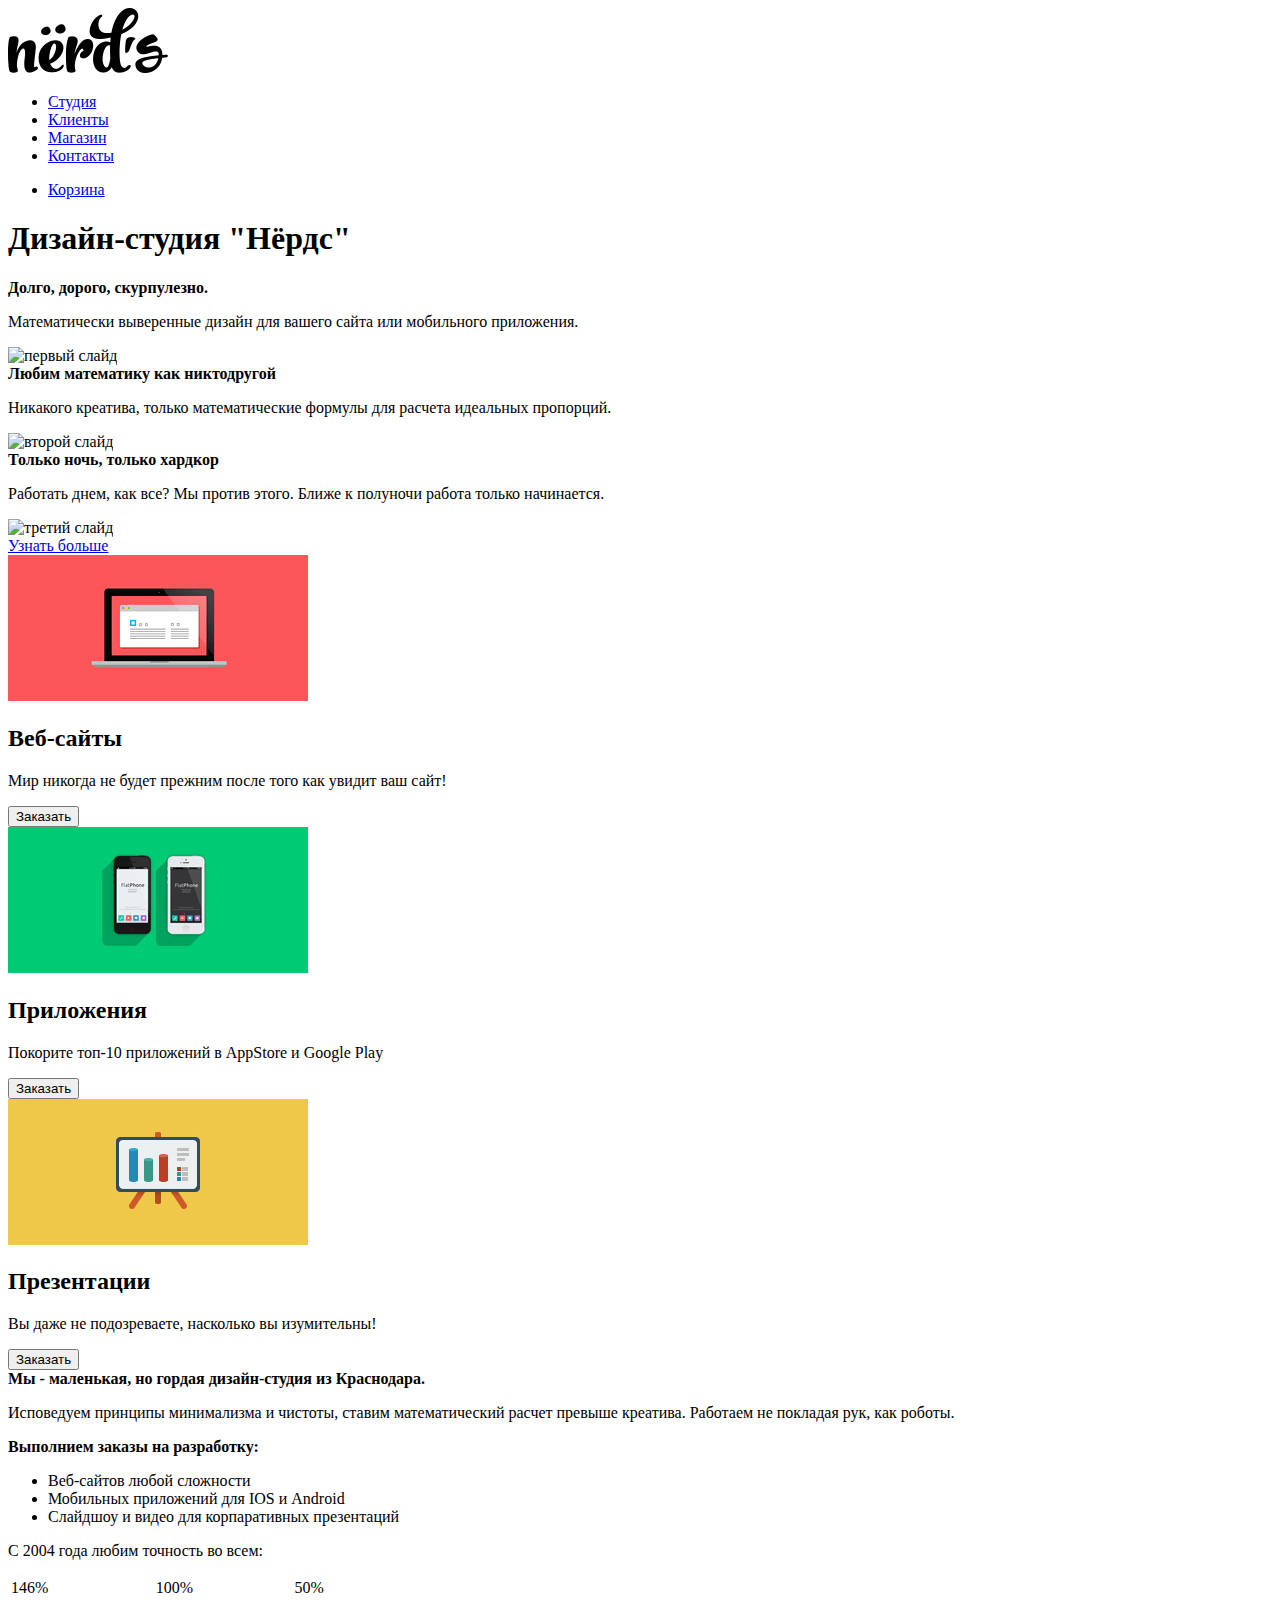
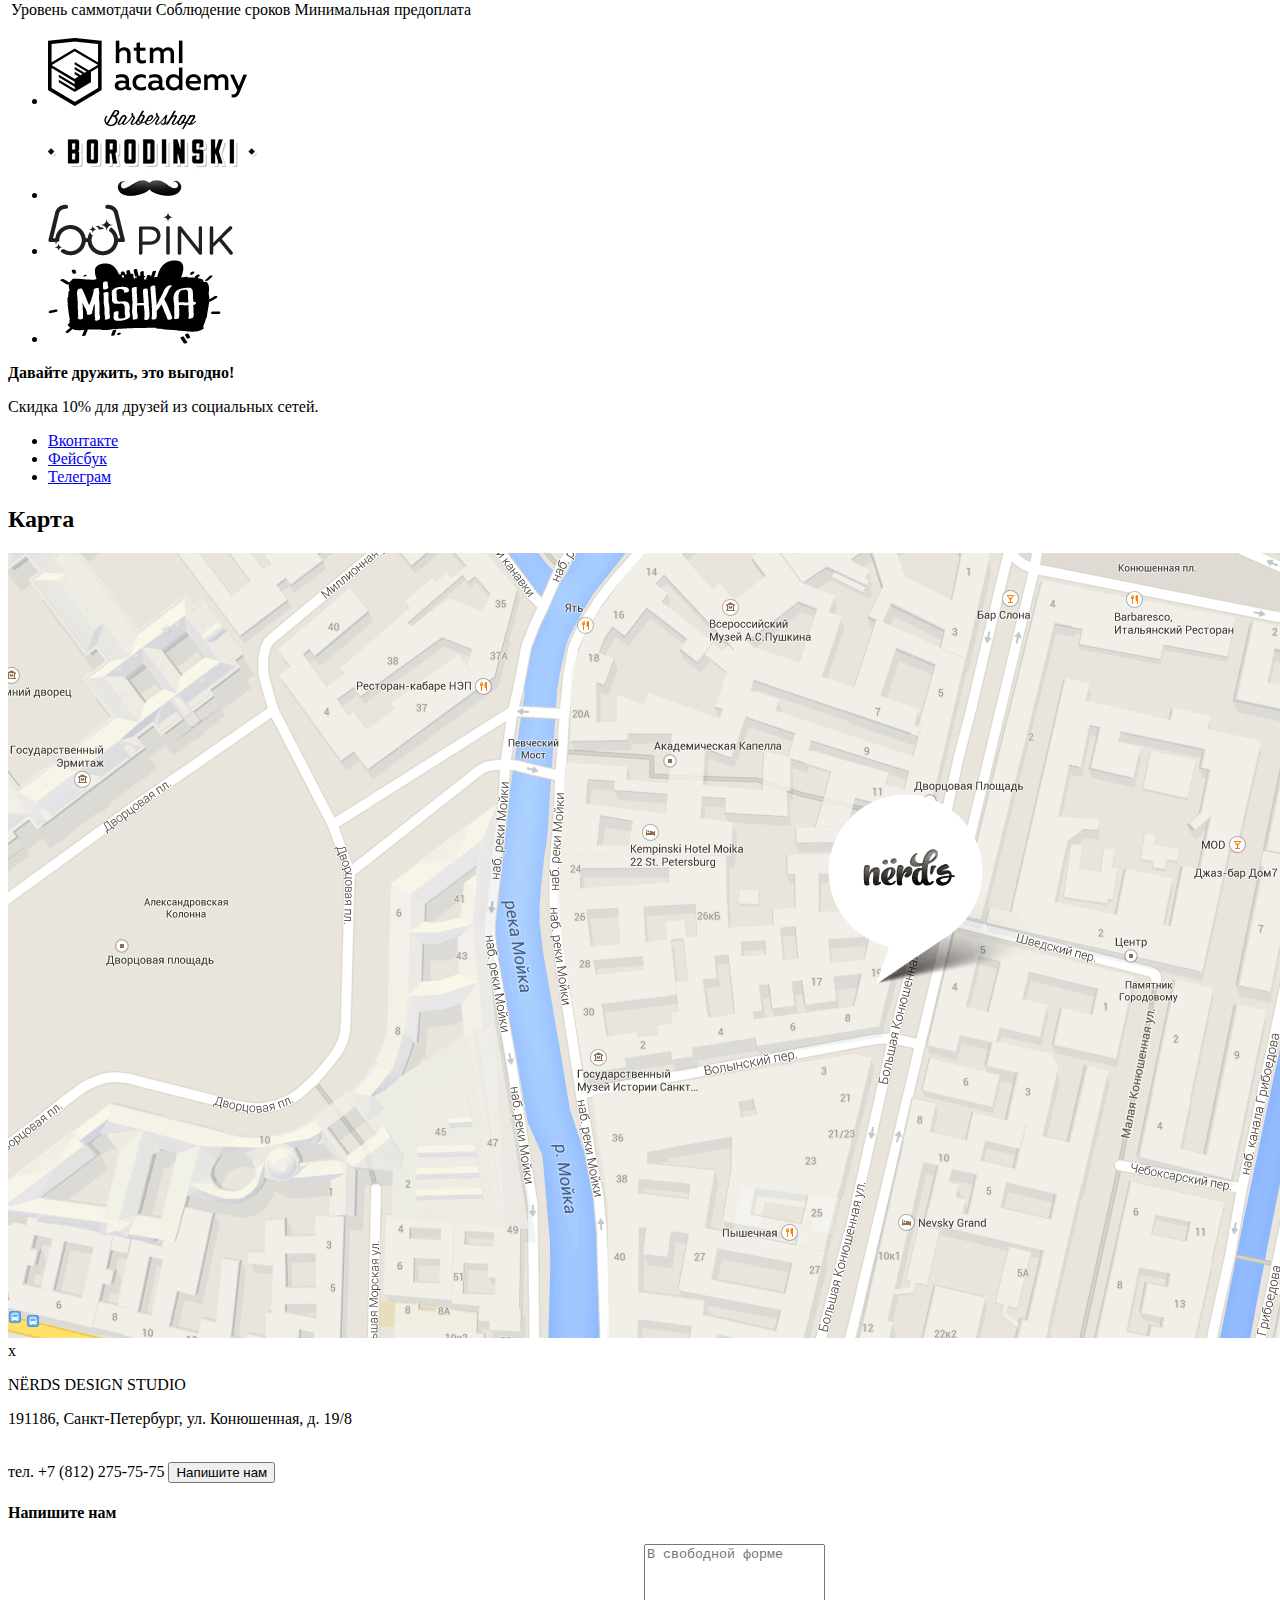
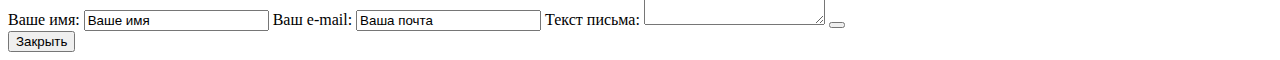
==== index.html @ d20958d5 "вставляю кнопки и формы" ====
<!DOCTYPE html>
<html lang="ru">
  <head>
    <meta charset="utf-8">
    <title>HTML Academy: Нёрдс</title>
    <!--<link rel="stylesheet" href="style.css">-->
  </head>
  <body>
<header class="main-header">
    <nav class="main-navigation">
        <a class="main-header-logo">
          <img src="img\img-logo.png" alt="Логотип студии" width="160" height="65">
        </a>
        <ul class="site-navigation">
            <li> <a href="studio.html"> Студия </a> </li>
            <li> <a href="clients.html"> Клиенты </a> </li>
            <li> <a href="shop.html"> Магазин </a> </li>
            <li> <a href="contacts.html"> Контакты </a> </li>
        </ul>
        <ul class ="user-navigation">
            <li class="bascket">
                <a class="bascket" href="bascket.html">Корзина</a>
            </li>
        </ul>
    </nav>
          </header>
<main class="container">
    <h1 class="visually-hidden">Дизайн-студия "Нёрдс"</h1>
    <section class="head-animation">
        <div class="advantages">
            <b class="main-text"> Долго, дорого, скурпулезно.</b>
            <p>Математически выверенные дизайн для вашего сайта или мобильного приложения.</p>
            <img src="picture-layer1" alt="первый слайд">
         </div>
        <div class="advantages">
            <b class="main-text">Любим математику как никтодругой</b>
            <p>Никакого креатива, только математические формулы для расчета идеальных пропорций.</p>
            <img src="picture-layer2" alt="второй слайд">
         </div>
        <div class="advantages">
            <b class="main-text">Только ночь, только хардкор</b>
            <p>Работать днем, как все? Мы против этого. Ближе к полуночи работа только начинается.</p>
            <img src="picture-layer3" alt="третий слайд">
         </div>
        <a class="btn" href="more.html">Узнать больше</a>
    </section>
       <section class="services">
           <article class="site">
               <img src="img\site-logo.png" alt="Веб-сайты" width="300" height="146">
               <h2 class="services-text">Веб-сайты</h2>
               <p>Мир никогда не будет прежним после того как увидит ваш сайт!</p>
               <button type="button">Заказать</button>
           </article>
           <article class="apps">
               <img src="img\apps-logo.png" alt="Приложения" width="300" height="146">
               <h2 class="services-text">Приложения</h2>
               <p>Покорите топ-10 приложений в AppStore и Google Play</p>
               <button type="button">Заказать</button>
           </article>
           <article class="presentations">
               <img src="img\presentations-logo.png" alt="Презентации" width="300" height="146">
               <h2 class="services-text">Презентации</h2>
               <p>Вы даже не подозреваете, насколько вы изумительны!</p>
               <button type="button">Заказать</button>
           </article>
       </section>
          <article class="about-us">
                <section class="description">
                    <b class="slogan">Мы - маленькая, но гордая дизайн-студия из Краснодара.</b>
                    <p>Исповедуем принципы минимализма и чистоты, ставим математический расчет превыше креатива. Работаем не покладая рук, как роботы.</p>
                    <b class="scope">Выполнием заказы на разработку:</b>
                    <ul class="our-scope">
                        <li class="scope-list">Веб-сайтов любой сложности</li>
                        <li class="scope-list">Мобильных приложений для IOS и Android</li>
                        <li class="scope-list">Слайдшоу и видео для корпаративных презентаций</li>
                    </ul>
                </section>
                <section class="statistics">
                    <p class="scope">С 2004 года любим точность во всем:</p> 
                        <table class="our-results">
                            <tr>
                                <td>146<span class="sup">%</span></td>
                                <td>100<span class="sup">%</span></td>
                                <td>50<span class="sup">%</span></td>
                            </tr>
                            <tr>
                                <td>Уровень саммотдачи</td>
                                <td>Соблюдение сроков</td>
                                <td>Минимальная предоплата</td>
                            </tr>
                        </table>
                </section>
          </article>
    <div class="examples">
        <ul class="ground-navigation">
            <li><a> <img src="img\logo-1-min.png" alt="HTML академия" width="199" height="68"> </a></li>
            <li><a> <img src="img\logo-2-min.png" alt="Барбершоп" width="209" height="90"> </a></li>
            <li><a> <img src="img\logo-3-min.png" alt="Пинк" width="185" height="52"> </a></li>
            <li><a> <img src="img\logo-4-min.png" alt="Мишка" width="173" height="84"> </a></li>
        </ul>
    </div>
    
</main>
<footer class="main-footer">
    <b class="footer-text">Давайте дружить, это выгодно!</b>
    <p>Скидка 10% для друзей из социальных сетей.</p>
    <div class="footer-social">
        <ul>
            <li><a class="social-buttom" href="#">Вконтакте</a></li>
            <li><a class="social-buttom" href="#"> Фейсбук</a></li>
            <li><a class="social-buttom" href="#"> Телеграм</a></li>
        </ul>
    </div>
    <section class="map">
        <h2 class="visual-hidden">Карта</h2>
        <img src="img\map1.png" alt="карта" width="1440" height="785">
        <span class="map-close">x</span>
    </section>
    <section class="write-us">
        <p class="write-us-head"> NЁRDS DESIGN STUDIO</p>
        <p>191186, Санкт-Петербург,
            ул. Конюшенная, д. 19/8</p>
        <br>
        тел. +7 (812) 275-75-75
        <button class="button" type="button" tabindex="0">Напишите нам</button>
    </section>
</footer>
      <section class="write-us-form"> 
             <h4>Напишите нам</h4>
            <form class="write-form" action="https://https://echo.htmlacademy.ru" method="post">
                <label for="write-form-name">Ваше имя:</label>
                <input type="text" name="name" id="write-form-name" value="Ваше имя" placeholder="Имя Фамилия" required>
                <label for="write-form-email">Ваш e-mail:</label>
                <input type="e-mail" name="email" id="write-form-email" value="Ваша почта" method="post" placeholder="email@example.com" required>
                <label for="write-form-letter">Текст письма:</label>
                <textarea id="write-form-letter" name="letter" rows="5" placeholder="В свободной форме"></textarea>
                <button type="submit" value="Отправить" tabindex="0"></button>
            </form>
             <button class="write-form-close" type="button" tabindex="0">Закрыть</button>
        </section>
  </body>
</html>
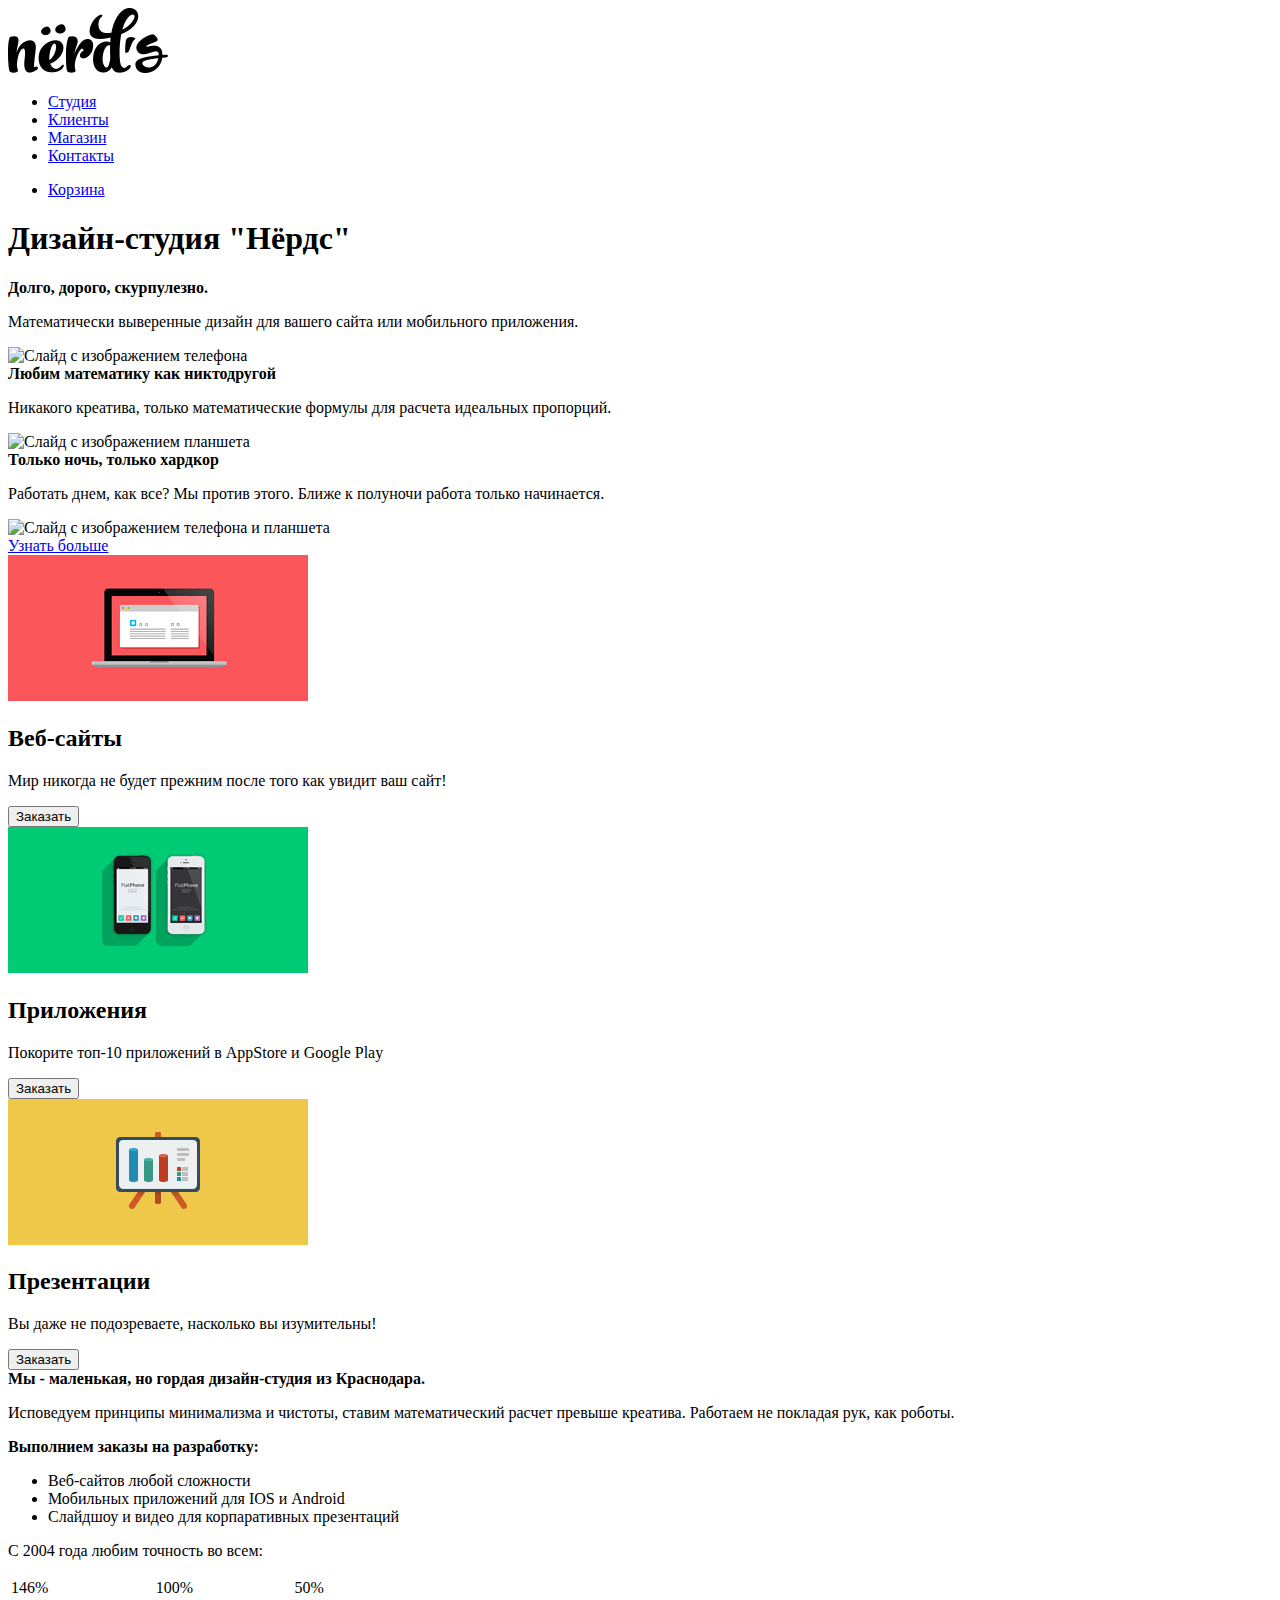
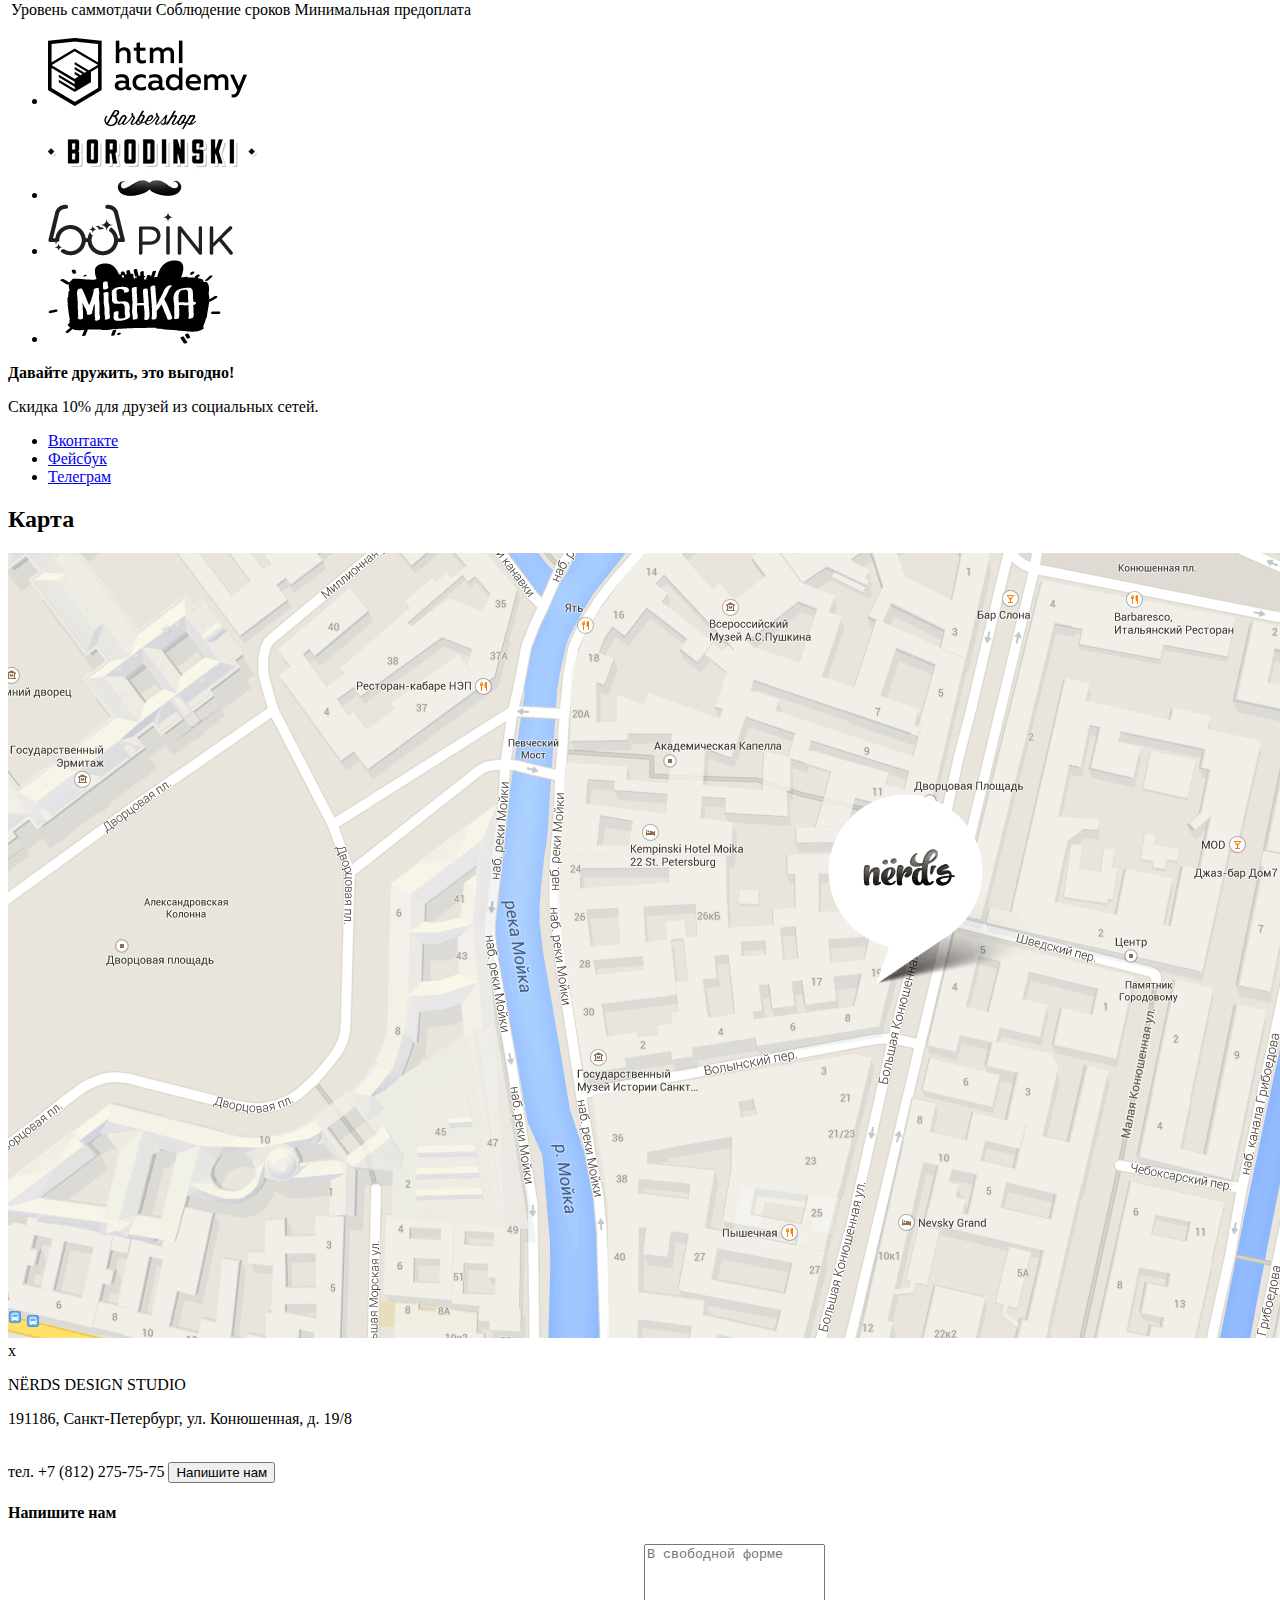
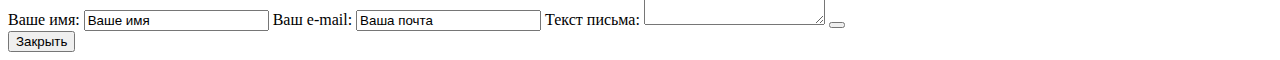
==== commit c051131c: "исправляю описание" ====
--- a/index.html
+++ b/index.html
@@ -19,7 +19,7 @@
         </ul>
         <ul class ="user-navigation">
             <li class="bascket">
-                <a class="bascket" href="bascket.html">Корзина</a>
+                <a class="bascket" href="#">Корзина</a>
             </li>
         </ul>
     </nav>
@@ -30,17 +30,17 @@
         <div class="advantages">
             <b class="main-text"> Долго, дорого, скурпулезно.</b>
             <p>Математически выверенные дизайн для вашего сайта или мобильного приложения.</p>
-            <img src="picture-layer1" alt="первый слайд">
+            <img src="picture-layer1" alt="Слайд с изображением телефона">
          </div>
         <div class="advantages">
             <b class="main-text">Любим математику как никтодругой</b>
             <p>Никакого креатива, только математические формулы для расчета идеальных пропорций.</p>
-            <img src="picture-layer2" alt="второй слайд">
+            <img src="picture-layer2" alt="Слайд с изображением планшета">
          </div>
         <div class="advantages">
             <b class="main-text">Только ночь, только хардкор</b>
             <p>Работать днем, как все? Мы против этого. Ближе к полуночи работа только начинается.</p>
-            <img src="picture-layer3" alt="третий слайд">
+            <img src="picture-layer3" alt="Слайд с изображением телефона и планшета">
          </div>
         <a class="btn" href="more.html">Узнать больше</a>
     </section>
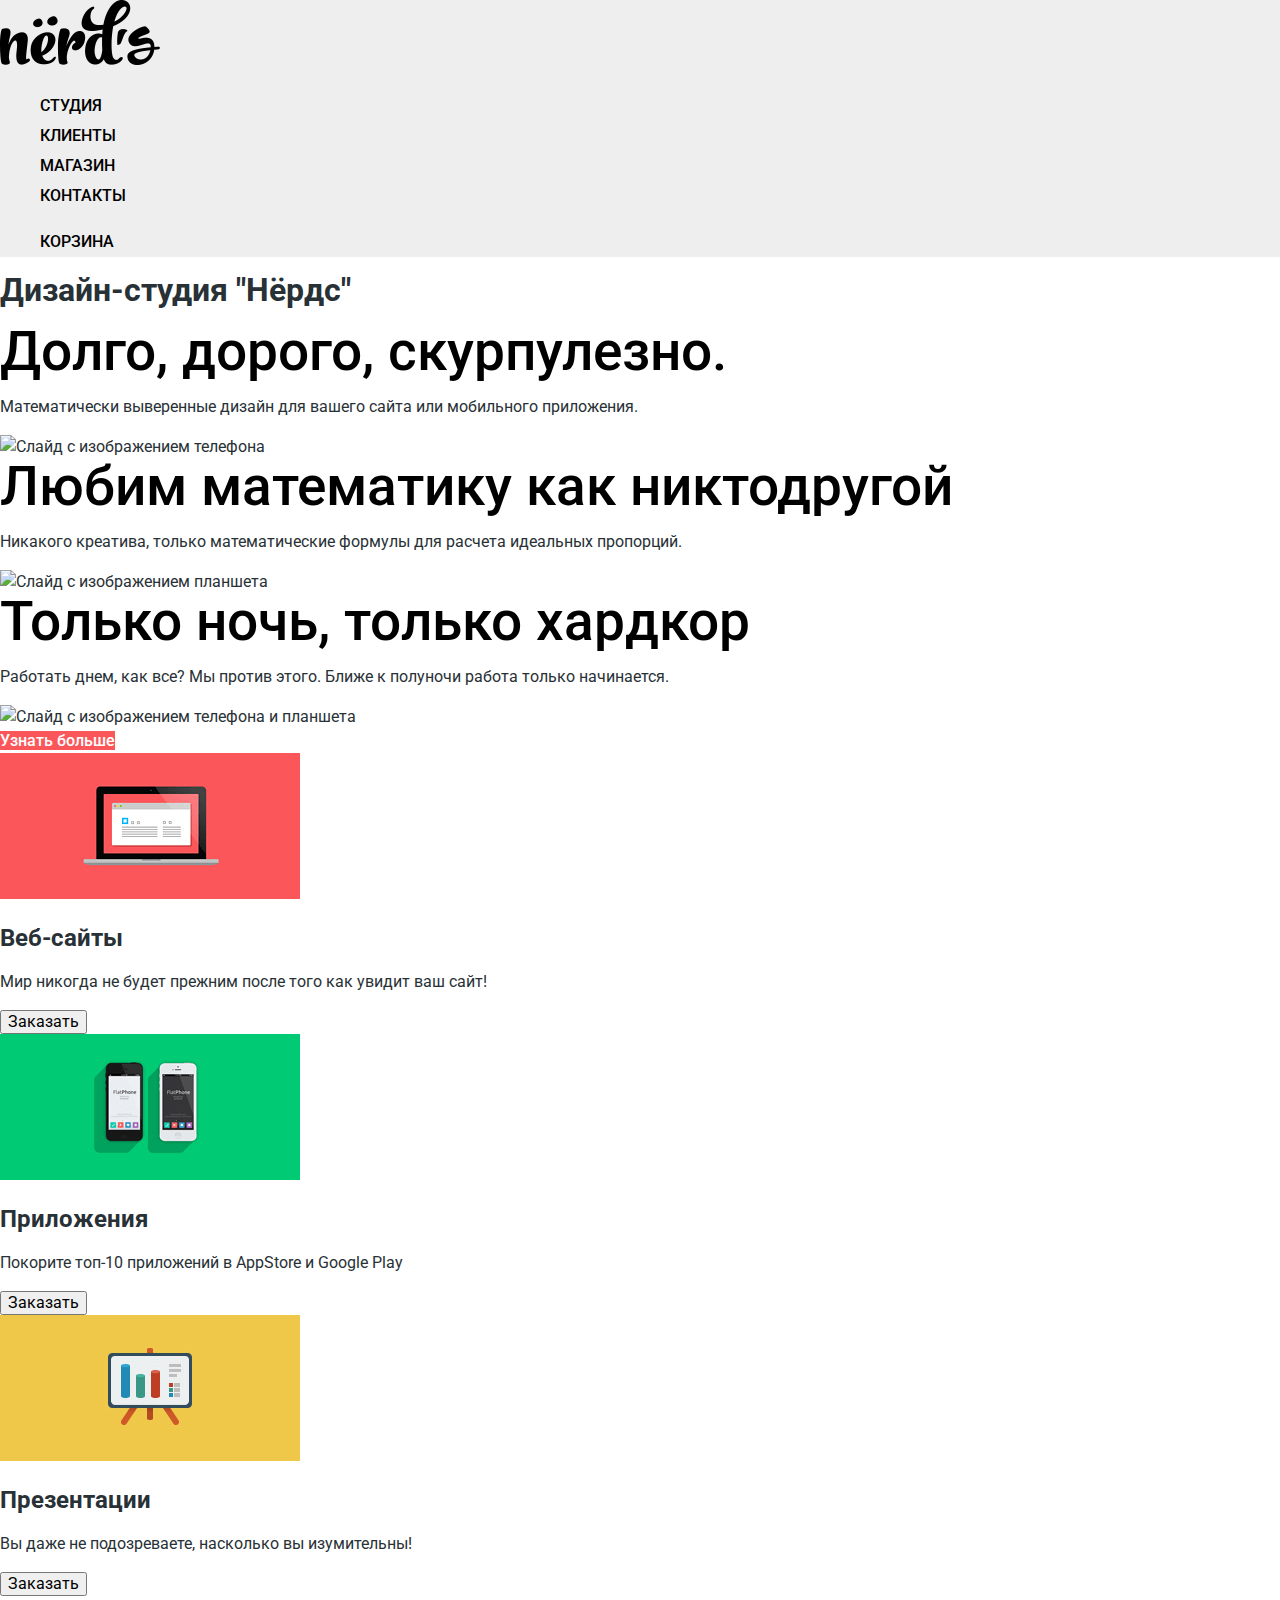
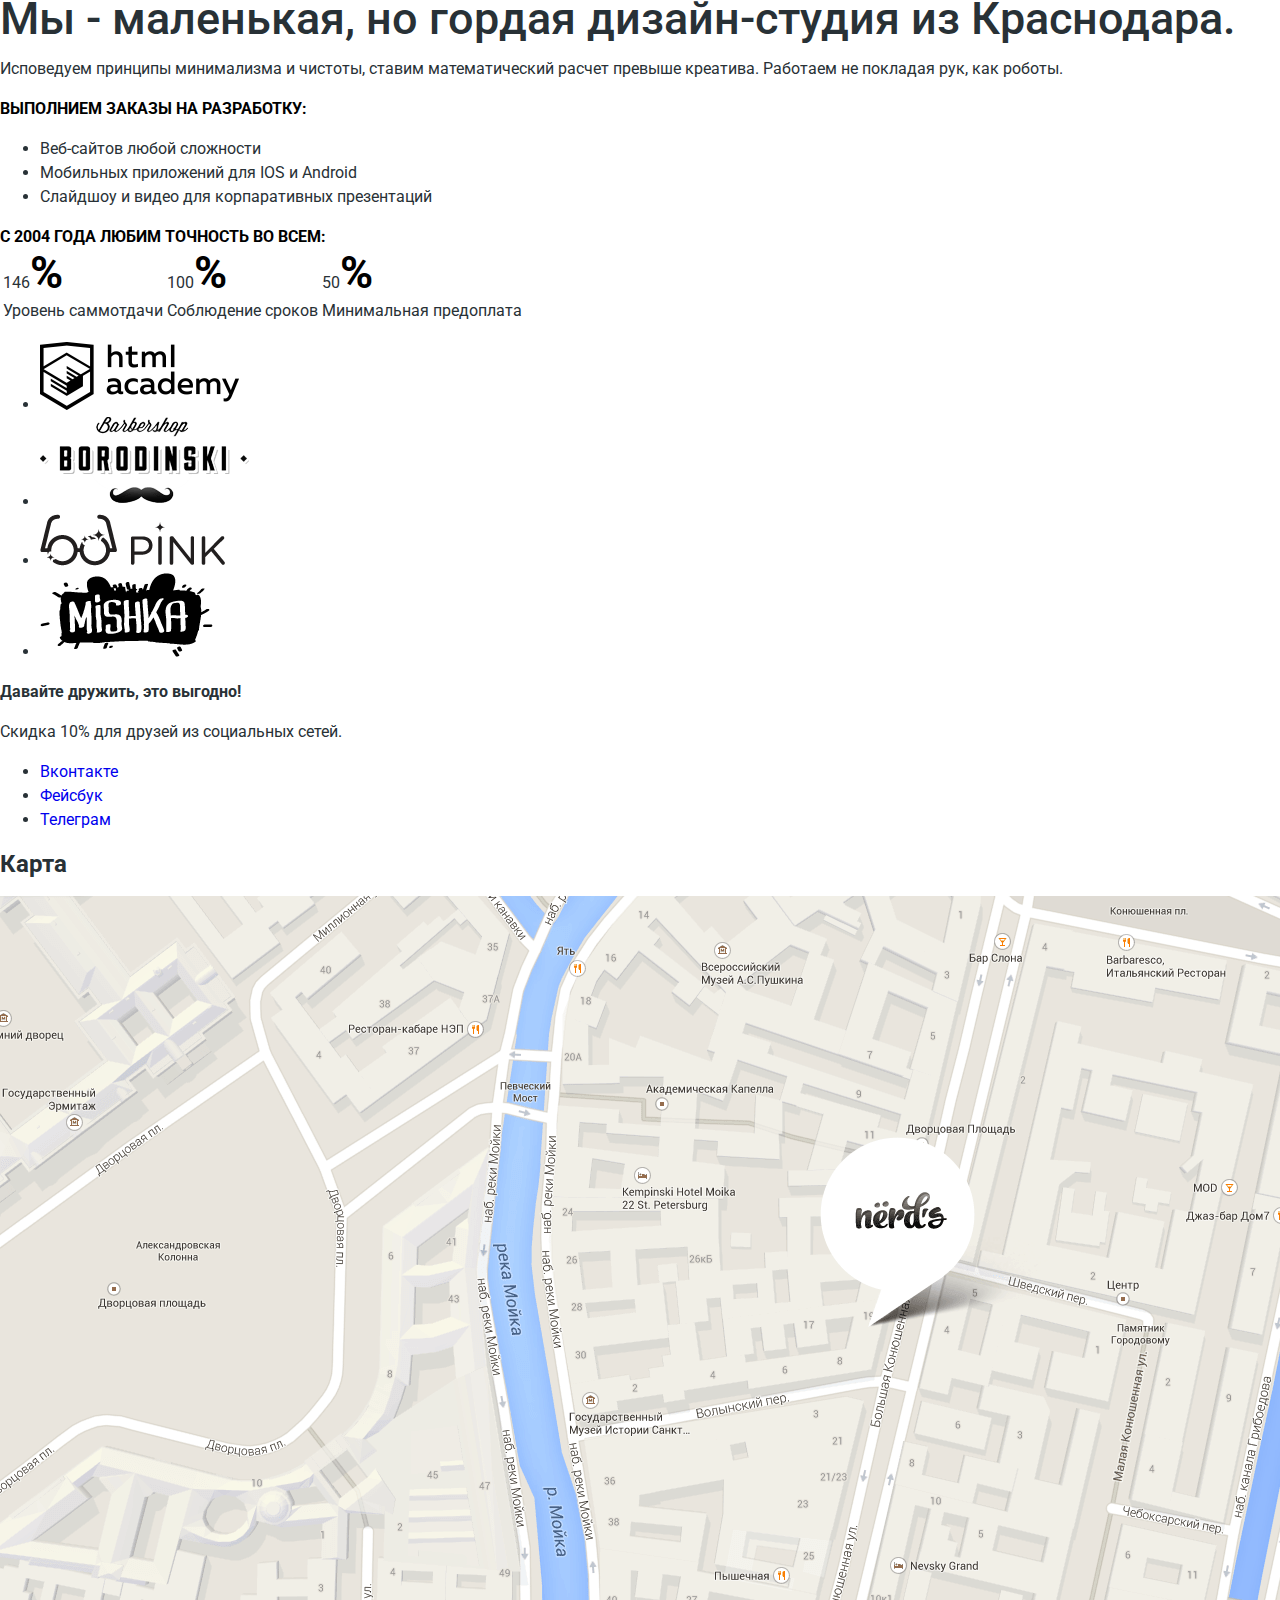
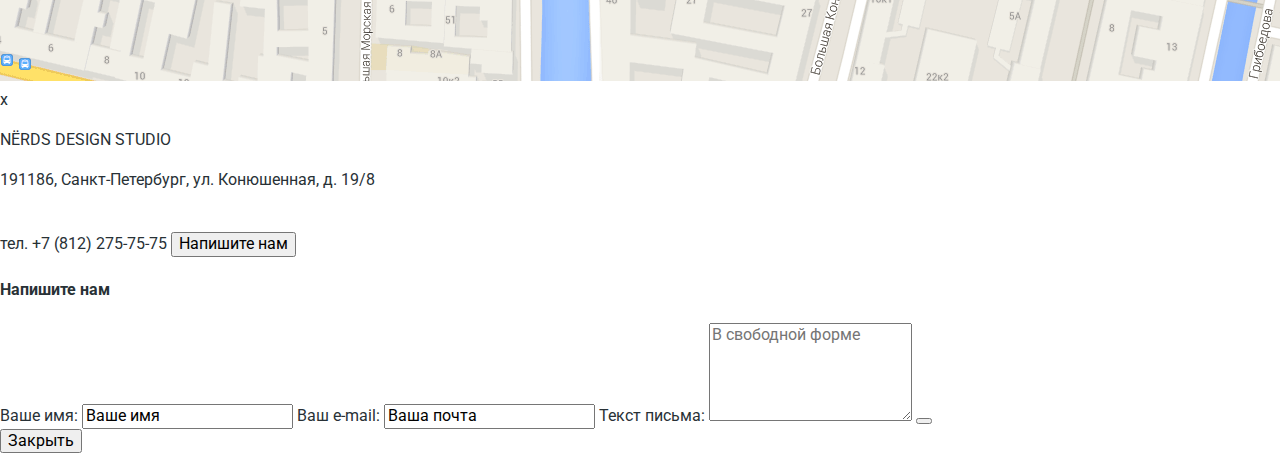
==== commit 40f24a24: "текст сервисов" ====
--- a/index.html
+++ b/index.html
@@ -3,7 +3,9 @@
   <head>
     <meta charset="utf-8">
     <title>HTML Academy: Нёрдс</title>
-    <!--<link rel="stylesheet" href="style.css">-->
+       <link href="https://fonts.googleapis.com/css?family=Roboto&amp;subset=cyrillic" rel="stylesheet"> 
+       <link rel="stylesheet" href="css/normalize.css">
+       <link rel="stylesheet" href="css/style.css">
   </head>
   <body>
 <header class="main-header">
@@ -12,10 +14,10 @@
           <img src="img\img-logo.png" alt="Логотип студии" width="160" height="65">
         </a>
         <ul class="site-navigation">
-            <li> <a href="studio.html"> Студия </a> </li>
-            <li> <a href="clients.html"> Клиенты </a> </li>
-            <li> <a href="shop.html"> Магазин </a> </li>
-            <li> <a href="contacts.html"> Контакты </a> </li>
+            <li> <a href="#"> Студия </a> </li>
+            <li> <a href="#"> Клиенты </a> </li>
+            <li> <a href="#"> Магазин </a> </li>
+            <li> <a href="#"> Контакты </a> </li>
         </ul>
         <ul class ="user-navigation">
             <li class="bascket">
@@ -42,7 +44,7 @@
             <p>Работать днем, как все? Мы против этого. Ближе к полуночи работа только начинается.</p>
             <img src="picture-layer3" alt="Слайд с изображением телефона и планшета">
          </div>
-        <a class="btn" href="more.html">Узнать больше</a>
+        <a class="btn" href="#">Узнать больше</a>
     </section>
        <section class="services">
            <article class="site">
@@ -84,9 +86,9 @@
                                 <td>50<span class="sup">%</span></td>
                             </tr>
                             <tr>
-                                <td>Уровень саммотдачи</td>
-                                <td>Соблюдение сроков</td>
-                                <td>Минимальная предоплата</td>
+                                <td class="sup-text">Уровень саммотдачи</td>
+                                <td class="sup-text">Соблюдение сроков</td>
+                                <td class="sup-text">Минимальная предоплата</td>
                             </tr>
                         </table>
                 </section>
@@ -112,7 +114,7 @@
         </ul>
     </div>
     <section class="map">
-        <h2 class="visual-hidden">Карта</h2>
+        <h2 class="visually-hidden">Карта</h2>
         <img src="img\map1.png" alt="карта" width="1440" height="785">
         <span class="map-close">x</span>
     </section>
--- a/css/style.css
+++ b/css/style.css
@@ -0,0 +1,85 @@
+body {
+    margin: 0;
+    padding: 0;
+    font-family: "Roboto", sans-serif;
+    font-size: 16px;
+    line-height: 24px;
+    font-weight: 400;
+    color: #283136;
+    background-color: #ffffff;
+}
+a {
+    text-decoration: none;
+}
+.main-navigation {
+    line-height: 30px;
+    font-weight: 500;
+    color: #000000;
+    background-color: #eeeeee;
+    text-transform: uppercase;
+}
+.site-navigation,
+.user-navigation {
+    list-style: none;
+}
+.site-navigation a,
+.user-navigation a {
+     color: #000000;  
+}
+.main-header-logo a:hover{
+    opacity: 0.8;
+}
+.main-header-logo a:focus{
+    opacity: 0.3;
+}
+.site-navigation a:hover,
+.user-navigation a:hover{
+   color: #fb565a;
+}
+.site-navigation a:focus,
+.user-navigation a:focus{
+   opacity: 0.3;
+}
+.main-text{
+    color: #000000;
+    font-size: 55px;
+    font-weight: 500;
+    line-height: 55px;
+}
+
+.btn{
+    background-color: #fb565a;
+    color: #ffffff;
+    font-size: 16px;
+    font-weight: 500;
+    line-height: 18px;
+}
+/*.bt a:hover{
+    background-color: #e74246;
+}
+.bt a:focus{
+    box-shadow: inset 0 3px 0 rgba(0, 1, 1, 0.1);
+    background-color: #d7373b;
+    opacity: 0.3;*/
+}
+.services-text{
+    font-weight: 700;
+    line-height: 30px;
+    text-transform: uppercase;
+}
+.slogan{
+    font-size: 45px;
+    font-weight: 500;
+    line-height: 45px;
+}
+.scope{
+    color: #000000;
+    font-weight: 700;
+    text-transform: uppercase;
+}
+.sup{
+    color: #000000;
+    font-size: 45px;
+    font-weight: 700;
+    line-height: 10.06px;
+}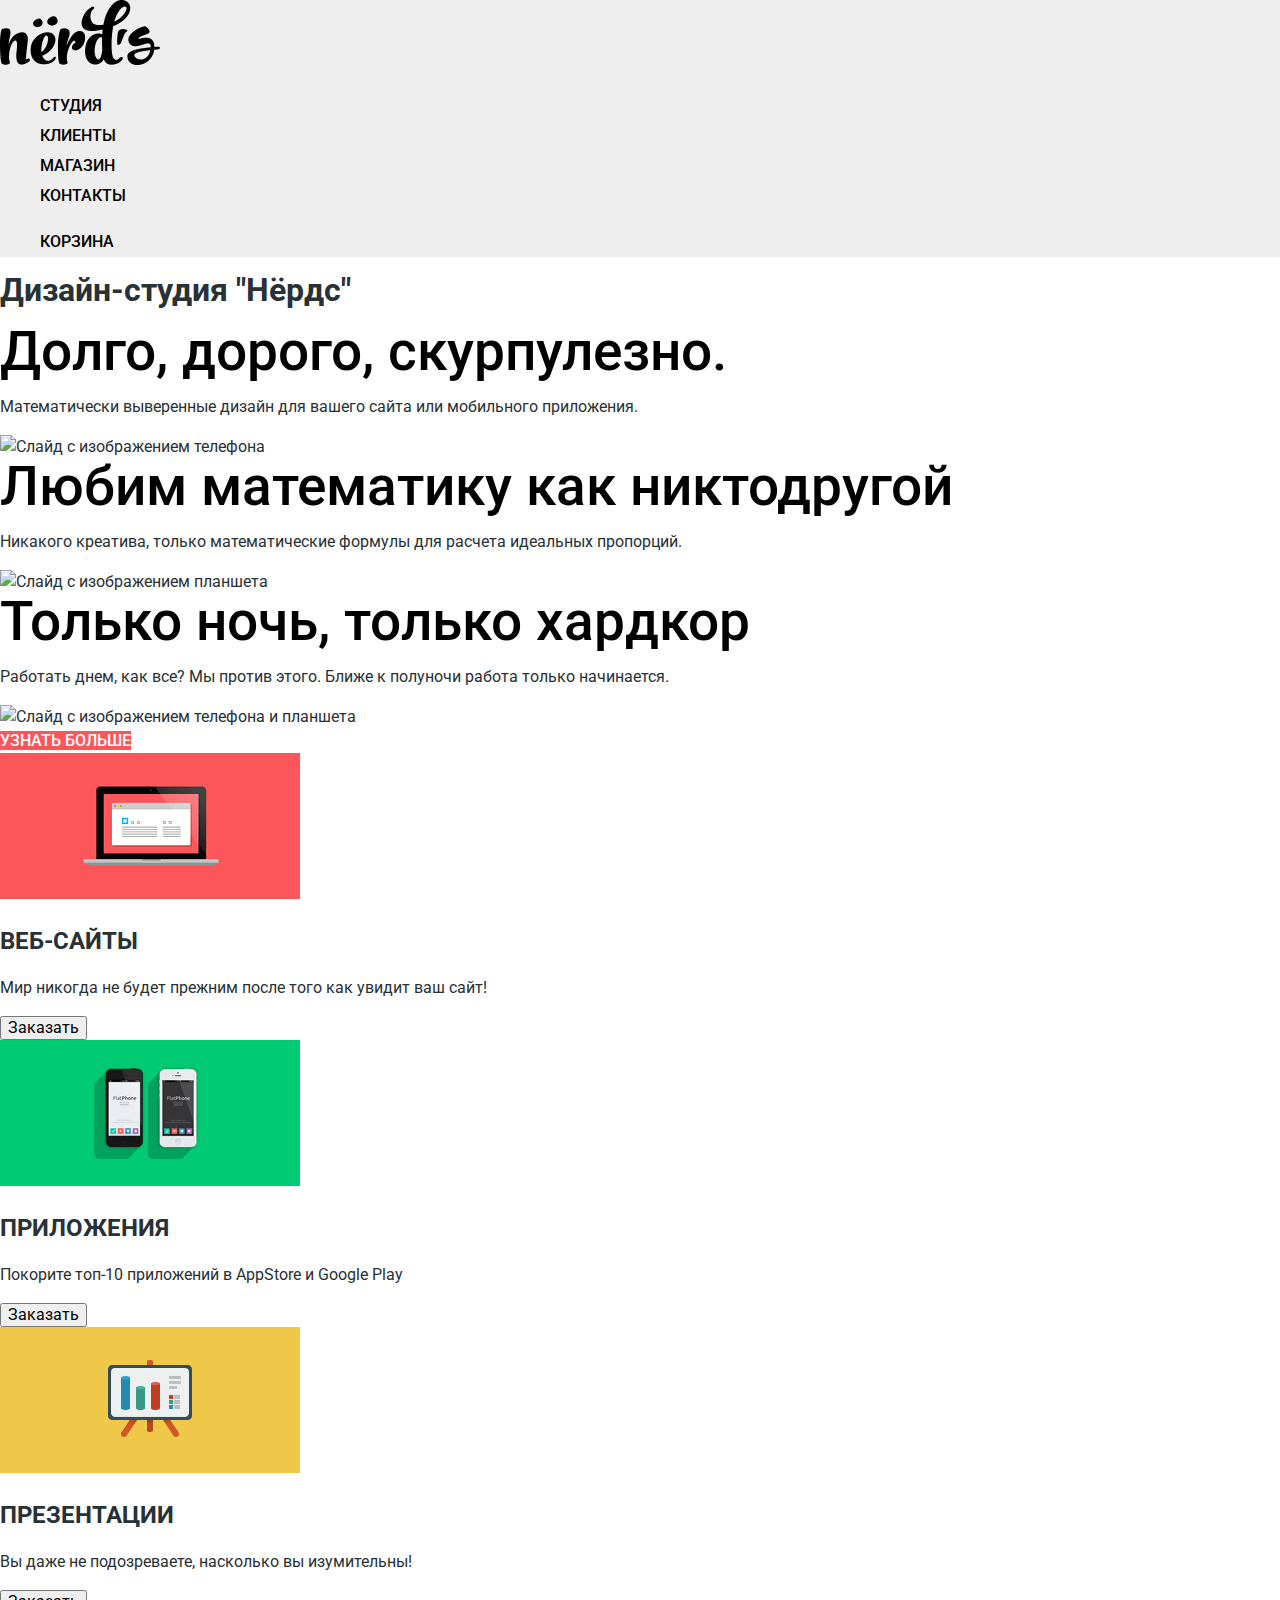
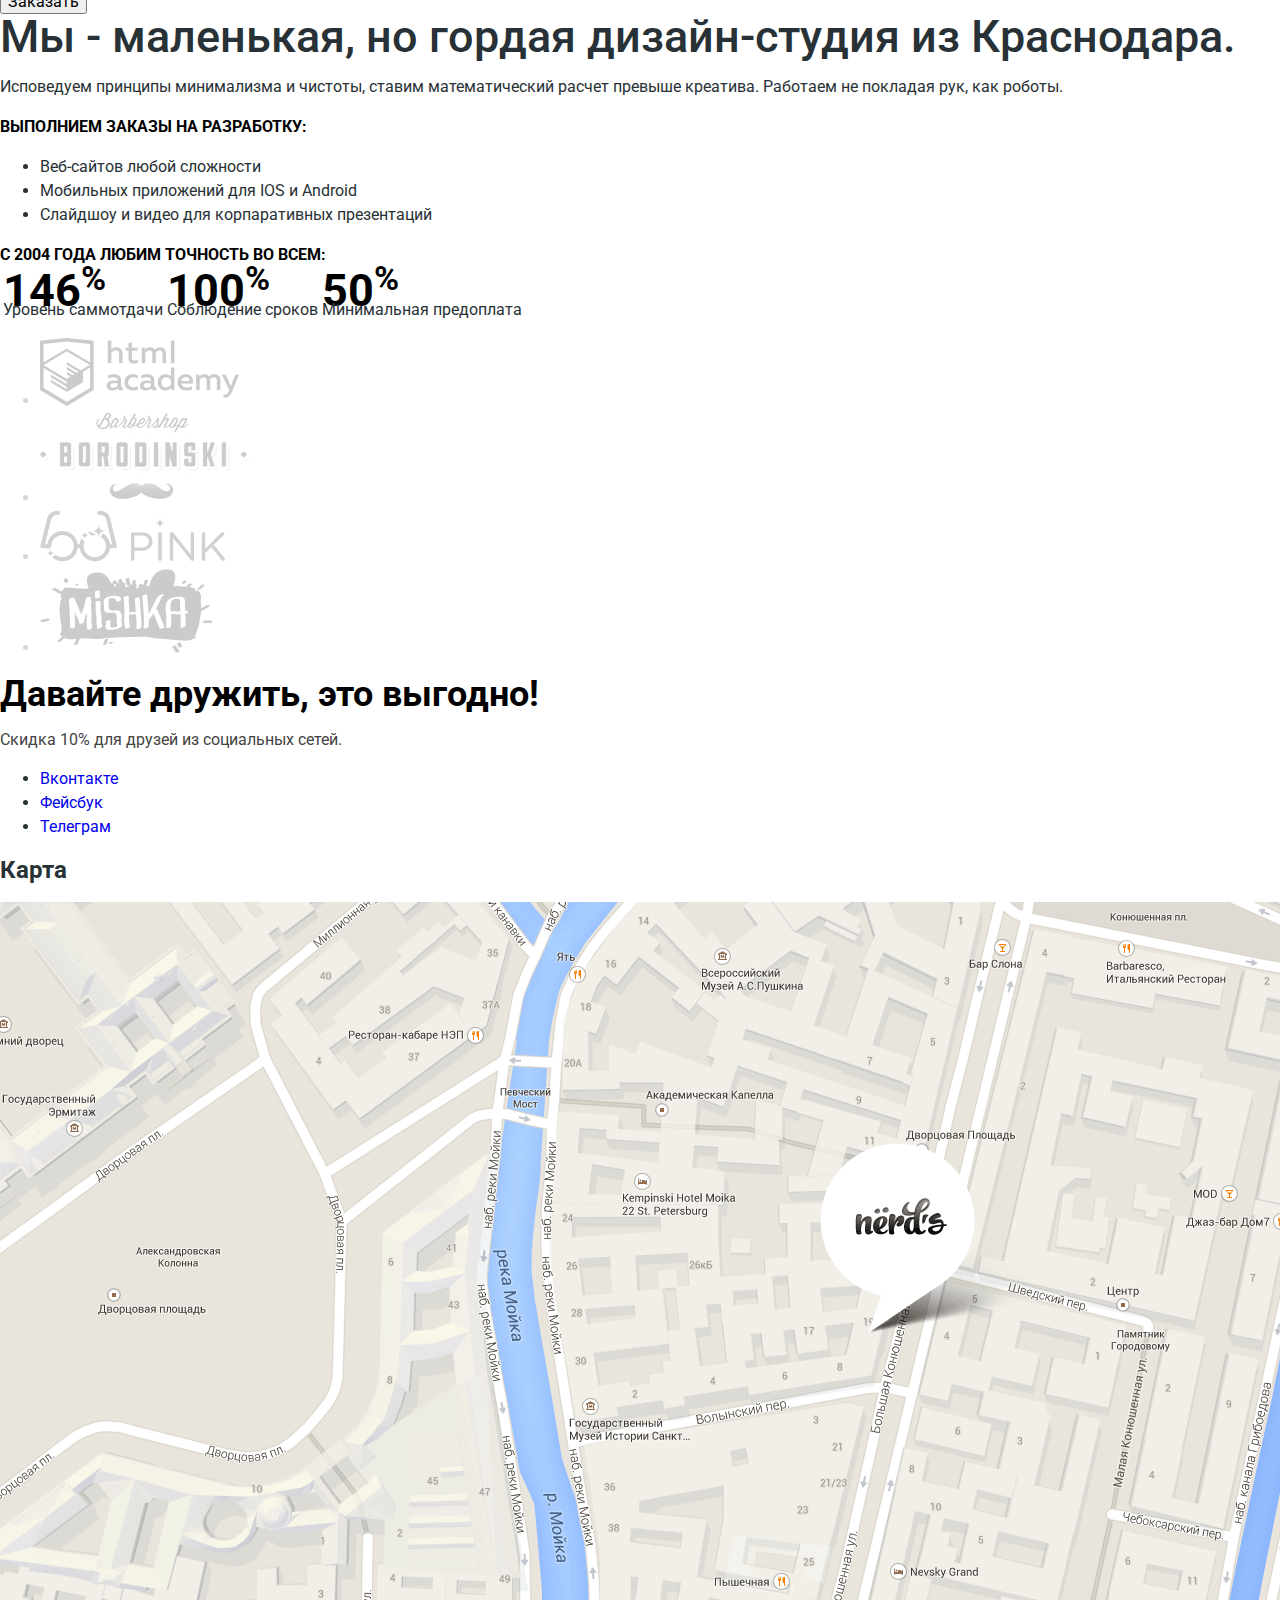
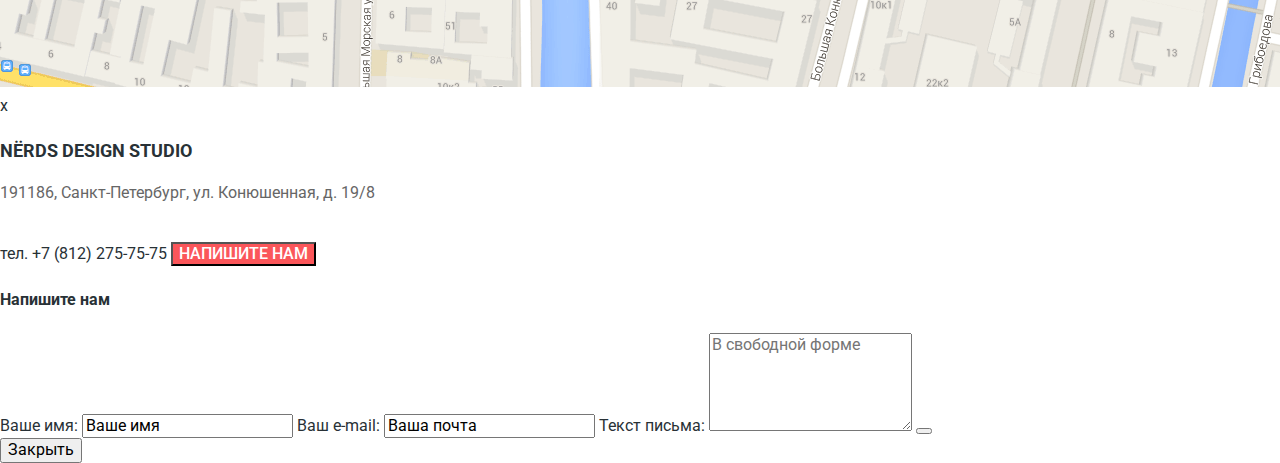
==== commit bc5bbfb8: "а теперь hover заболел" ====
--- a/index.html
+++ b/index.html
@@ -48,19 +48,19 @@
     </section>
        <section class="services">
            <article class="site">
-               <img src="img\site-logo.png" alt="Веб-сайты" width="300" height="146">
+               <a href="#"><img src="img\site-logo.png" alt="Веб-сайты" width="300" height="146"></a>
                <h2 class="services-text">Веб-сайты</h2>
                <p>Мир никогда не будет прежним после того как увидит ваш сайт!</p>
                <button type="button">Заказать</button>
            </article>
            <article class="apps">
-               <img src="img\apps-logo.png" alt="Приложения" width="300" height="146">
+               <a href="#"><img src="img\apps-logo.png" alt="Приложения" width="300" height="146"></a>
                <h2 class="services-text">Приложения</h2>
                <p>Покорите топ-10 приложений в AppStore и Google Play</p>
                <button type="button">Заказать</button>
            </article>
            <article class="presentations">
-               <img src="img\presentations-logo.png" alt="Презентации" width="300" height="146">
+               <a href="#"><img src="img\presentations-logo.png" alt="Презентации" width="300" height="146"></a>
                <h2 class="services-text">Презентации</h2>
                <p>Вы даже не подозреваете, насколько вы изумительны!</p>
                <button type="button">Заказать</button>
@@ -81,9 +81,9 @@
                     <p class="scope">С 2004 года любим точность во всем:</p> 
                         <table class="our-results">
                             <tr>
-                                <td>146<span class="sup">%</span></td>
-                                <td>100<span class="sup">%</span></td>
-                                <td>50<span class="sup">%</span></td>
+                                <td class="sup">146<sup>%</sup></td>
+                                <td class="sup">100<sup>%</sup></td>
+                                <td class="sup">50<sup>%</sup></td>
                             </tr>
                             <tr>
                                 <td class="sup-text">Уровень саммотдачи</td>
@@ -95,17 +95,17 @@
           </article>
     <div class="examples">
         <ul class="ground-navigation">
-            <li><a> <img src="img\logo-1-min.png" alt="HTML академия" width="199" height="68"> </a></li>
-            <li><a> <img src="img\logo-2-min.png" alt="Барбершоп" width="209" height="90"> </a></li>
-            <li><a> <img src="img\logo-3-min.png" alt="Пинк" width="185" height="52"> </a></li>
-            <li><a> <img src="img\logo-4-min.png" alt="Мишка" width="173" height="84"> </a></li>
+            <li><a href="#"> <img src="img\logo-1-min.png" alt="HTML академия" width="199" height="68"> </a></li>
+            <li><a href="#"> <img src="img\logo-2-min.png" alt="Барбершоп" width="209" height="90"> </a></li>
+            <li><a href="#"> <img src="img\logo-3-min.png" alt="Пинк" width="185" height="52"> </a></li>
+            <li><a href="#"> <img src="img\logo-4-min.png" alt="Мишка" width="173" height="84"> </a></li>
         </ul>
     </div>
     
 </main>
 <footer class="main-footer">
     <b class="footer-text">Давайте дружить, это выгодно!</b>
-    <p>Скидка 10% для друзей из социальных сетей.</p>
+    <p class="discont">Скидка 10% для друзей из социальных сетей.</p>
     <div class="footer-social">
         <ul>
             <li><a class="social-buttom" href="#">Вконтакте</a></li>
@@ -120,11 +120,11 @@
     </section>
     <section class="write-us">
         <p class="write-us-head"> NЁRDS DESIGN STUDIO</p>
-        <p>191186, Санкт-Петербург,
+        <p class="write-us-addres">191186, Санкт-Петербург,
             ул. Конюшенная, д. 19/8</p>
         <br>
         тел. +7 (812) 275-75-75
-        <button class="button" type="button" tabindex="0">Напишите нам</button>
+        <button class="btn" type="button" tabindex="0">Напишите нам</button>
     </section>
 </footer>
       <section class="write-us-form"> 
--- a/css/style.css
+++ b/css/style.css
@@ -47,25 +47,30 @@
     line-height: 55px;
 }
 
-.btn{
+.btn {
     background-color: #fb565a;
     color: #ffffff;
     font-size: 16px;
     font-weight: 500;
     line-height: 18px;
+    text-transform: uppercase;
 }
-/*.bt a:hover{
+ 
+/*
+.btn a:hover{
     background-color: #e74246;
 }
-.bt a:focus{
+.btn a:focus{
     box-shadow: inset 0 3px 0 rgba(0, 1, 1, 0.1);
     background-color: #d7373b;
-    opacity: 0.3;*/
+    opacity: 0.3;
 }
+*/
 .services-text{
     font-weight: 700;
     line-height: 30px;
     text-transform: uppercase;
+
 }
 .slogan{
     font-size: 45px;
@@ -82,4 +87,36 @@
     font-size: 45px;
     font-weight: 700;
     line-height: 10.06px;
+}
+.sup-text{
+    line-height: 18px;
+}
+.ground-navigation{
+    opacity: 0.2;
+}
+.ground-navigation a:hover{
+    color:  #000000;
+}
+.ground-navigation a:focus{
+    opacity: 0.1;
+}
+.footer-text{
+    color: #000000;
+    font-size: 36px;
+    font-weight: 700;
+    line-height: 36px;
+}
+.discont{
+    color: #444444;
+    line-height: 22px;
+}
+.write-us-head{
+    font-size: 18px;
+    font-weight: 700;
+    line-height: 30px;
+    text-transform: uppercase;
+}
+.write-us-addres{
+    color: #666666;
+    line-height: 18px;
 }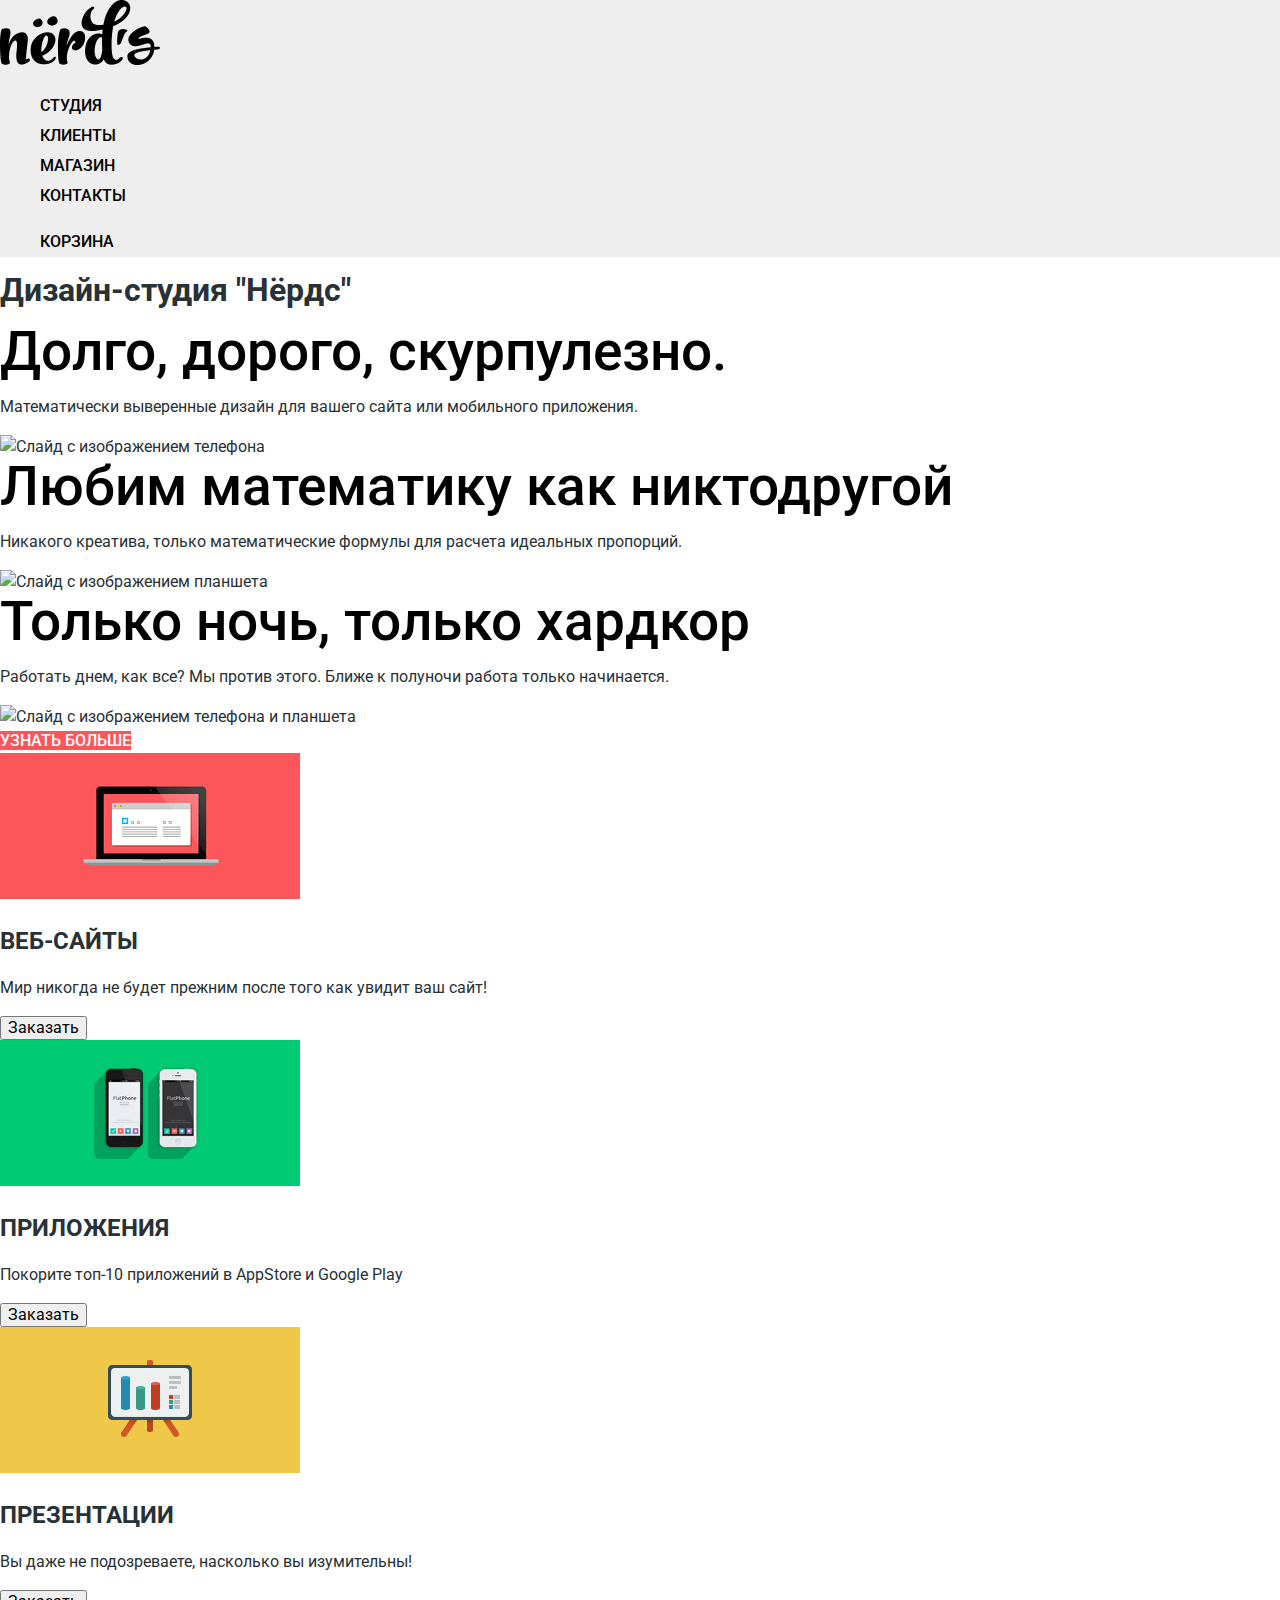
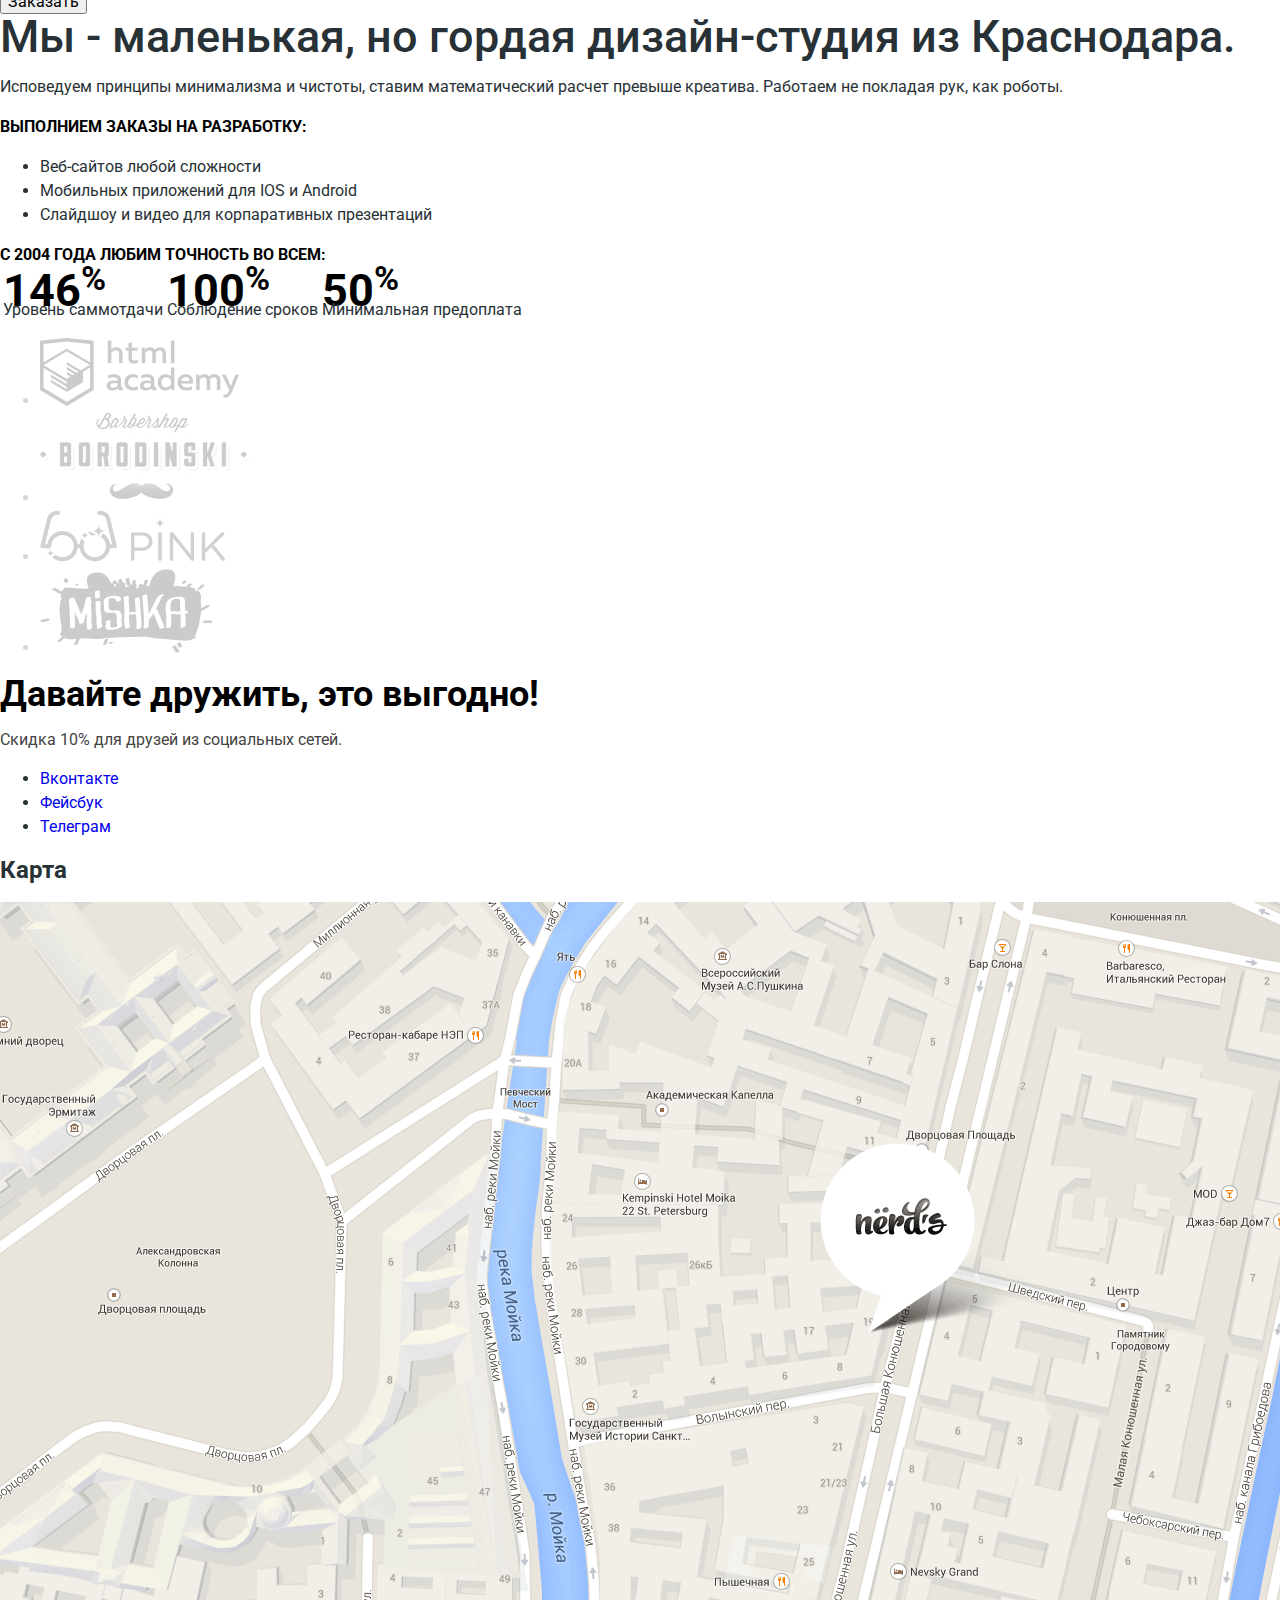
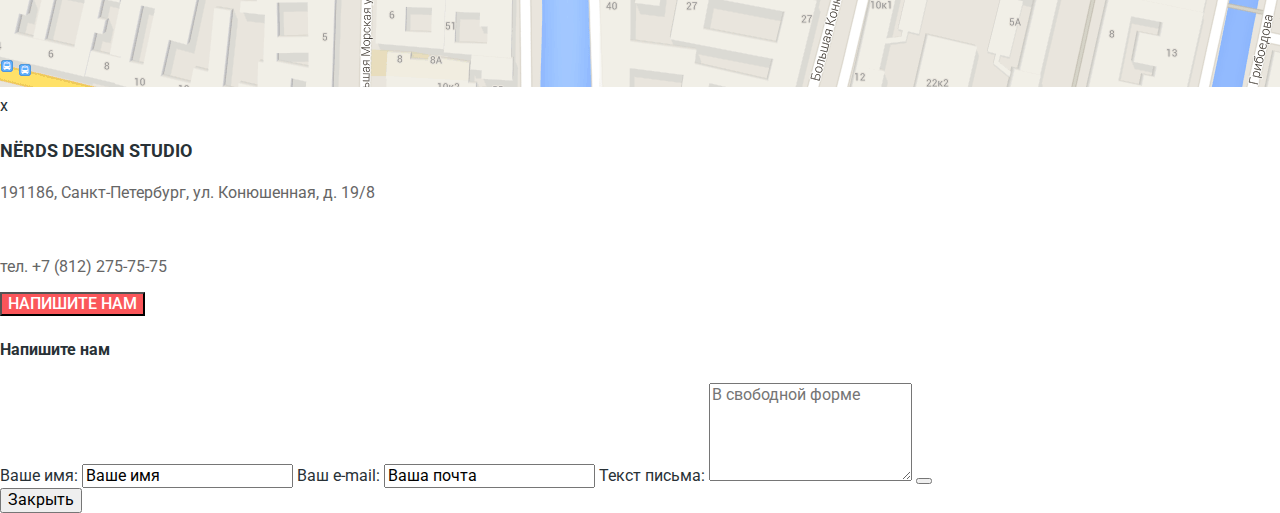
==== commit 7fed71fe: "наведение неработает" ====
--- a/index.html
+++ b/index.html
@@ -123,7 +123,7 @@
         <p class="write-us-addres">191186, Санкт-Петербург,
             ул. Конюшенная, д. 19/8</p>
         <br>
-        тел. +7 (812) 275-75-75
+        <p class="write-us-addres">тел. +7 (812) 275-75-75</p>
         <button class="btn" type="button" tabindex="0">Напишите нам</button>
     </section>
 </footer>
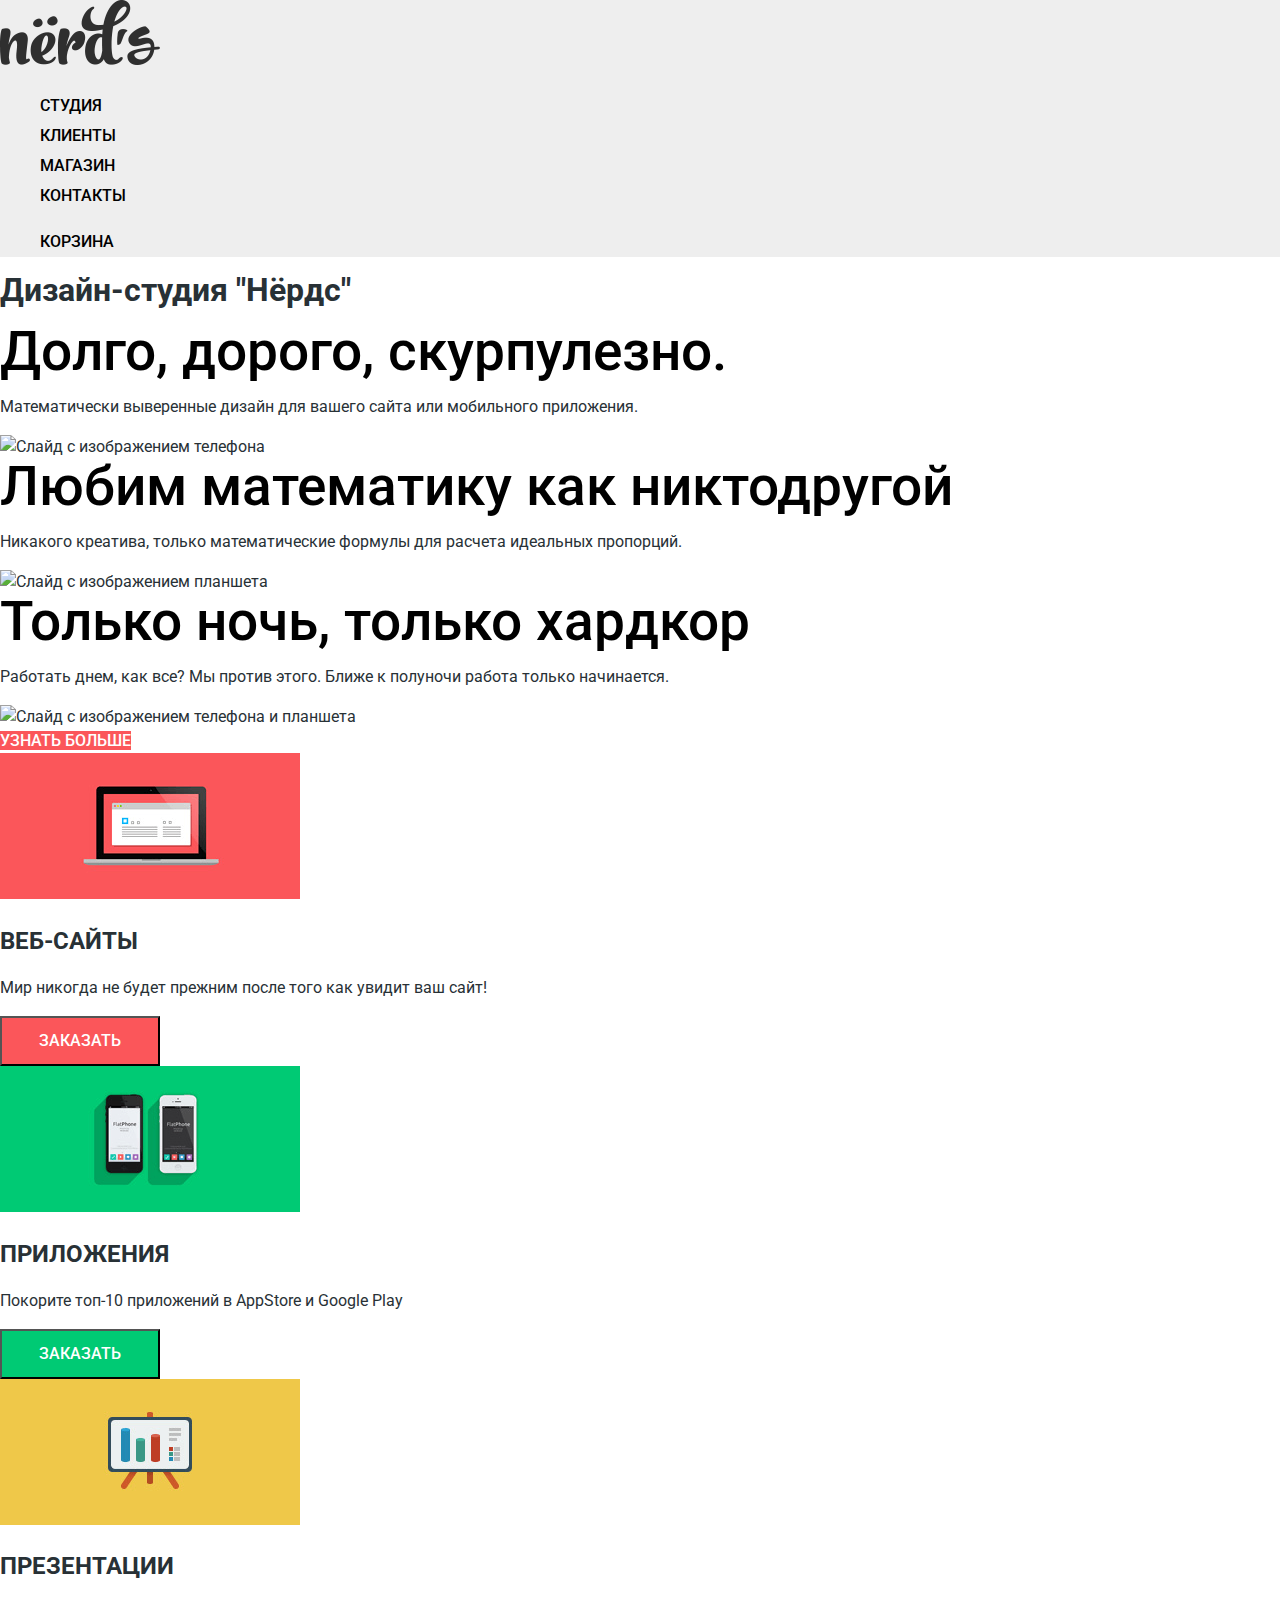
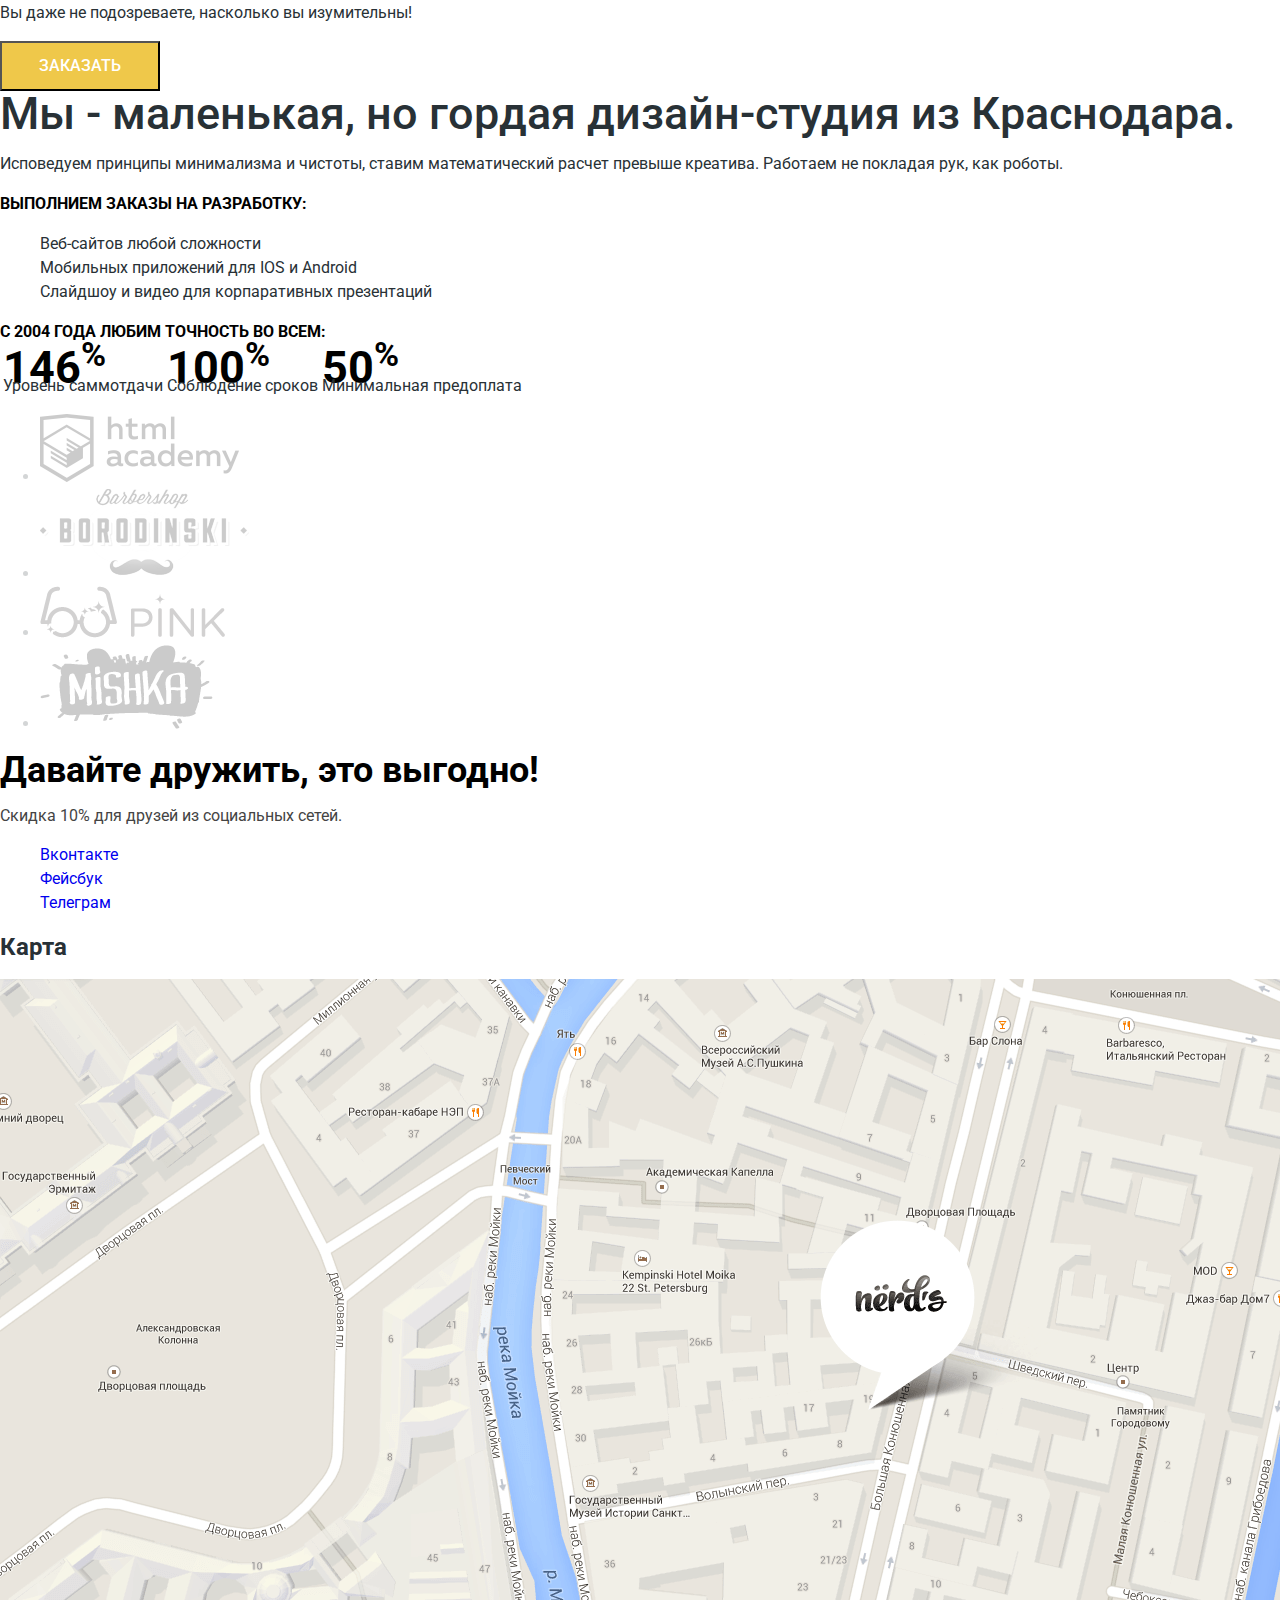
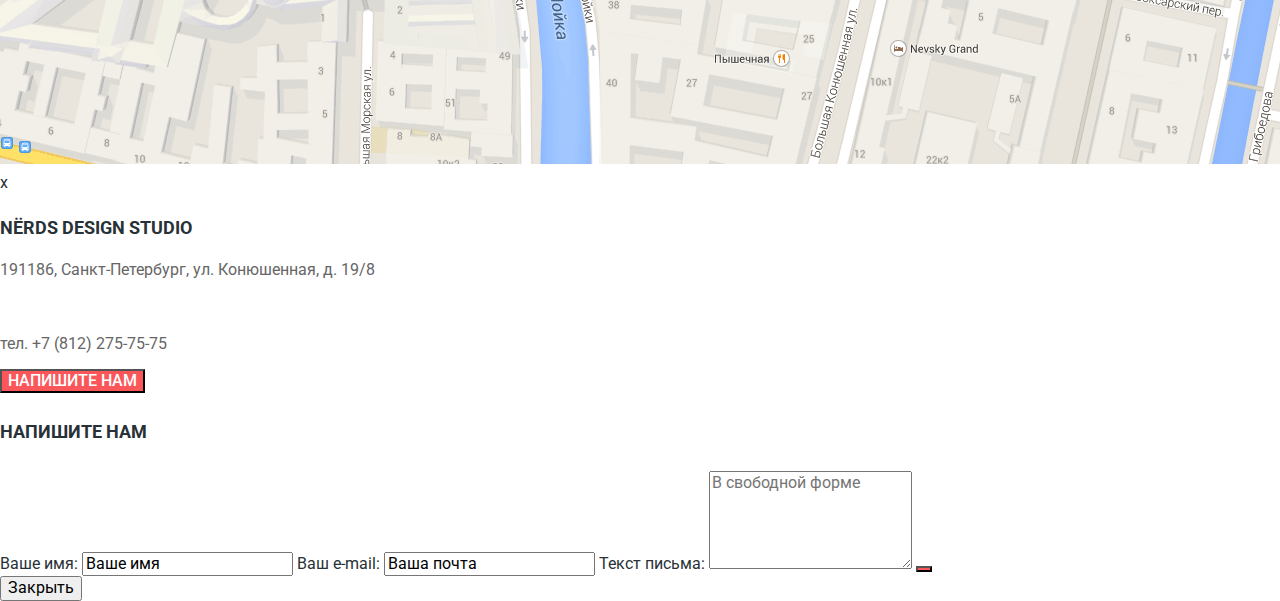
==== commit 94a7df16: "не работает нажатие" ====
--- a/index.html
+++ b/index.html
@@ -10,7 +10,7 @@
   <body>
 <header class="main-header">
     <nav class="main-navigation">
-        <a class="main-header-logo">
+        <a class="main-header-logo" href="#">
           <img src="img\img-logo.png" alt="Логотип студии" width="160" height="65">
         </a>
         <ul class="site-navigation">
@@ -51,19 +51,19 @@
                <a href="#"><img src="img\site-logo.png" alt="Веб-сайты" width="300" height="146"></a>
                <h2 class="services-text">Веб-сайты</h2>
                <p>Мир никогда не будет прежним после того как увидит ваш сайт!</p>
-               <button type="button">Заказать</button>
+               <button class="btn-order-site" type="button">Заказать</button>
            </article>
            <article class="apps">
                <a href="#"><img src="img\apps-logo.png" alt="Приложения" width="300" height="146"></a>
                <h2 class="services-text">Приложения</h2>
                <p>Покорите топ-10 приложений в AppStore и Google Play</p>
-               <button type="button">Заказать</button>
+               <button class="btn-order-apps"type="button">Заказать</button>
            </article>
            <article class="presentations">
                <a href="#"><img src="img\presentations-logo.png" alt="Презентации" width="300" height="146"></a>
                <h2 class="services-text">Презентации</h2>
                <p>Вы даже не подозреваете, насколько вы изумительны!</p>
-               <button type="button">Заказать</button>
+               <button class="btn-order-presentations" type="button">Заказать</button>
            </article>
        </section>
           <article class="about-us">
@@ -108,9 +108,9 @@
     <p class="discont">Скидка 10% для друзей из социальных сетей.</p>
     <div class="footer-social">
         <ul>
-            <li><a class="social-buttom" href="#">Вконтакте</a></li>
-            <li><a class="social-buttom" href="#"> Фейсбук</a></li>
-            <li><a class="social-buttom" href="#"> Телеграм</a></li>
+            <li class="social-buttom"> <a href="#">Вконтакте</a></li>
+            <li class="social-buttom"><a href="#"> Фейсбук</a></li>
+            <li class="social-buttom"><a href="#"> Телеграм</a></li>
         </ul>
     </div>
     <section class="map">
@@ -128,7 +128,7 @@
     </section>
 </footer>
       <section class="write-us-form"> 
-             <h4>Напишите нам</h4>
+             <h4 class="write-us-head">Напишите нам</h4>
             <form class="write-form" action="https://https://echo.htmlacademy.ru" method="post">
                 <label for="write-form-name">Ваше имя:</label>
                 <input type="text" name="name" id="write-form-name" value="Ваше имя" placeholder="Имя Фамилия" required>
@@ -136,7 +136,7 @@
                 <input type="e-mail" name="email" id="write-form-email" value="Ваша почта" method="post" placeholder="email@example.com" required>
                 <label for="write-form-letter">Текст письма:</label>
                 <textarea id="write-form-letter" name="letter" rows="5" placeholder="В свободной форме"></textarea>
-                <button type="submit" value="Отправить" tabindex="0"></button>
+                <button class="btn" type="submit" value="Отправить" tabindex="0"></button>
             </form>
              <button class="write-form-close" type="button" tabindex="0">Закрыть</button>
         </section>
--- a/css/style.css
+++ b/css/style.css
@@ -26,10 +26,10 @@
 .user-navigation a {
      color: #000000;  
 }
-.main-header-logo a:hover{
+.main-header-logo:hover{
     opacity: 0.8;
 }
-.main-header-logo a:focus{
+.main-header-logo:focus{
     opacity: 0.3;
 }
 .site-navigation a:hover,
@@ -53,6 +53,7 @@
     font-size: 16px;
     font-weight: 500;
     line-height: 18px;
+    text-align: center;
     text-transform: uppercase;
 }
  
@@ -82,6 +83,9 @@
     font-weight: 700;
     text-transform: uppercase;
 }
+.scope-list{
+   list-style: none; 
+}
 .sup{
     color: #000000;
     font-size: 45px;
@@ -94,10 +98,10 @@
 .ground-navigation{
     opacity: 0.2;
 }
-.ground-navigation a:hover{
+.ground-navigation:hover{
     color:  #000000;
 }
-.ground-navigation a:focus{
+.ground-navigation:focus{
     opacity: 0.1;
 }
 .footer-text{
@@ -119,4 +123,136 @@
 .write-us-addres{
     color: #666666;
     line-height: 18px;
-}+}
+write-us-head{
+    font-size: 45px;
+    font-weight: 500;
+    line-height: 45px;
+}
+write-form{
+    font-size: 16px;
+    font-weight: 700;
+    line-height: 18px;
+}
+.container-sligan{
+    font-size: 55px;
+    font-weight: 500;
+    line-height: 55px;
+}
+.choise{
+    font-size: 18px;
+    font-weight: 700;
+    line-height: 18px;
+    text-transform: uppercase;
+}
+.options{
+    font-size: 14px;
+    font-weight: 400;
+    line-height: 18px;
+    text-transform: uppercase;
+    color: #000000;
+    list-style: none;
+}
+.choise-coast-value{
+    font-size: 18px;
+    font-weight: 700;
+    line-height: 30px;
+    text-transform: uppercase;
+    letter-spacing: 0.05px;
+}
+.choise-grid-value{
+    font-size: 18px;
+    font-weight: 700;
+    line-height: 30px;
+    text-transform: uppercase;
+}
+.grid-features-text{
+    font-size: 16px;
+    font-weight: 400;
+    line-height: 20px;
+    list-style: none;
+}
+.coast-value-submit{
+    font-size: 16px;
+    font-weight: 500;
+    line-height: 18px;
+}
+.social-buttom{
+   list-style: none;
+    color: #000000;
+}
+.btn-order-site{
+width: 160px;
+height: 50px;
+background-color:#fb565a;
+color:#ffffff;
+text-transform: uppercase;
+font-family: Roboto;
+font-size: 16px;
+font-weight: 500;
+line-height: 18px;
+}
+.btn-order-apps{
+width: 160px;
+height: 50px;
+background-color: #00ca74;
+color:#ffffff;
+text-transform: uppercase;
+font-family: Roboto;
+font-size: 16px;
+font-weight: 500;
+line-height: 18px;
+
+}
+.btn-order-presentations{
+width: 160px;
+height: 50px;
+background-color:#efc84a;
+color:#ffffff;
+text-transform: uppercase;
+font-family: Roboto;
+font-size: 16px;
+font-weight: 500;
+line-height: 18px;
+}
+.price-features-text,
+.catalog-all-items,
+.catalog-btn{
+    list-style: none;
+}
+.catalog-item-name{
+font-size: 18px;
+font-weight: 700;
+line-height: 30px;
+text-transform: uppercase;
+text-align: center;
+
+}
+.catalog-itim-info{
+font-size: 16px;
+font-weight: 400;
+line-height: 18px; 
+text-align: center;
+}
+.catalog-item-btn{
+width: 200px;
+height: 50px;
+background-color: #fb565a;
+color: #ffffff;
+font-size: 16px;
+font-weight: 500;
+line-height: 18px;
+text-transform: uppercase;
+}
+.catalog-item-btn:hover{
+background-color: #e74246;
+}
+catalog-item-btn:focus{
+box-shadow: inset 0 3px 0 rgba(0, 1, 1, 0.1);
+background-color: #d7373b;
+}
+.catalog-list{
+width: 360px;
+height: 231px; 
+background-color: #eeeeee;
+}
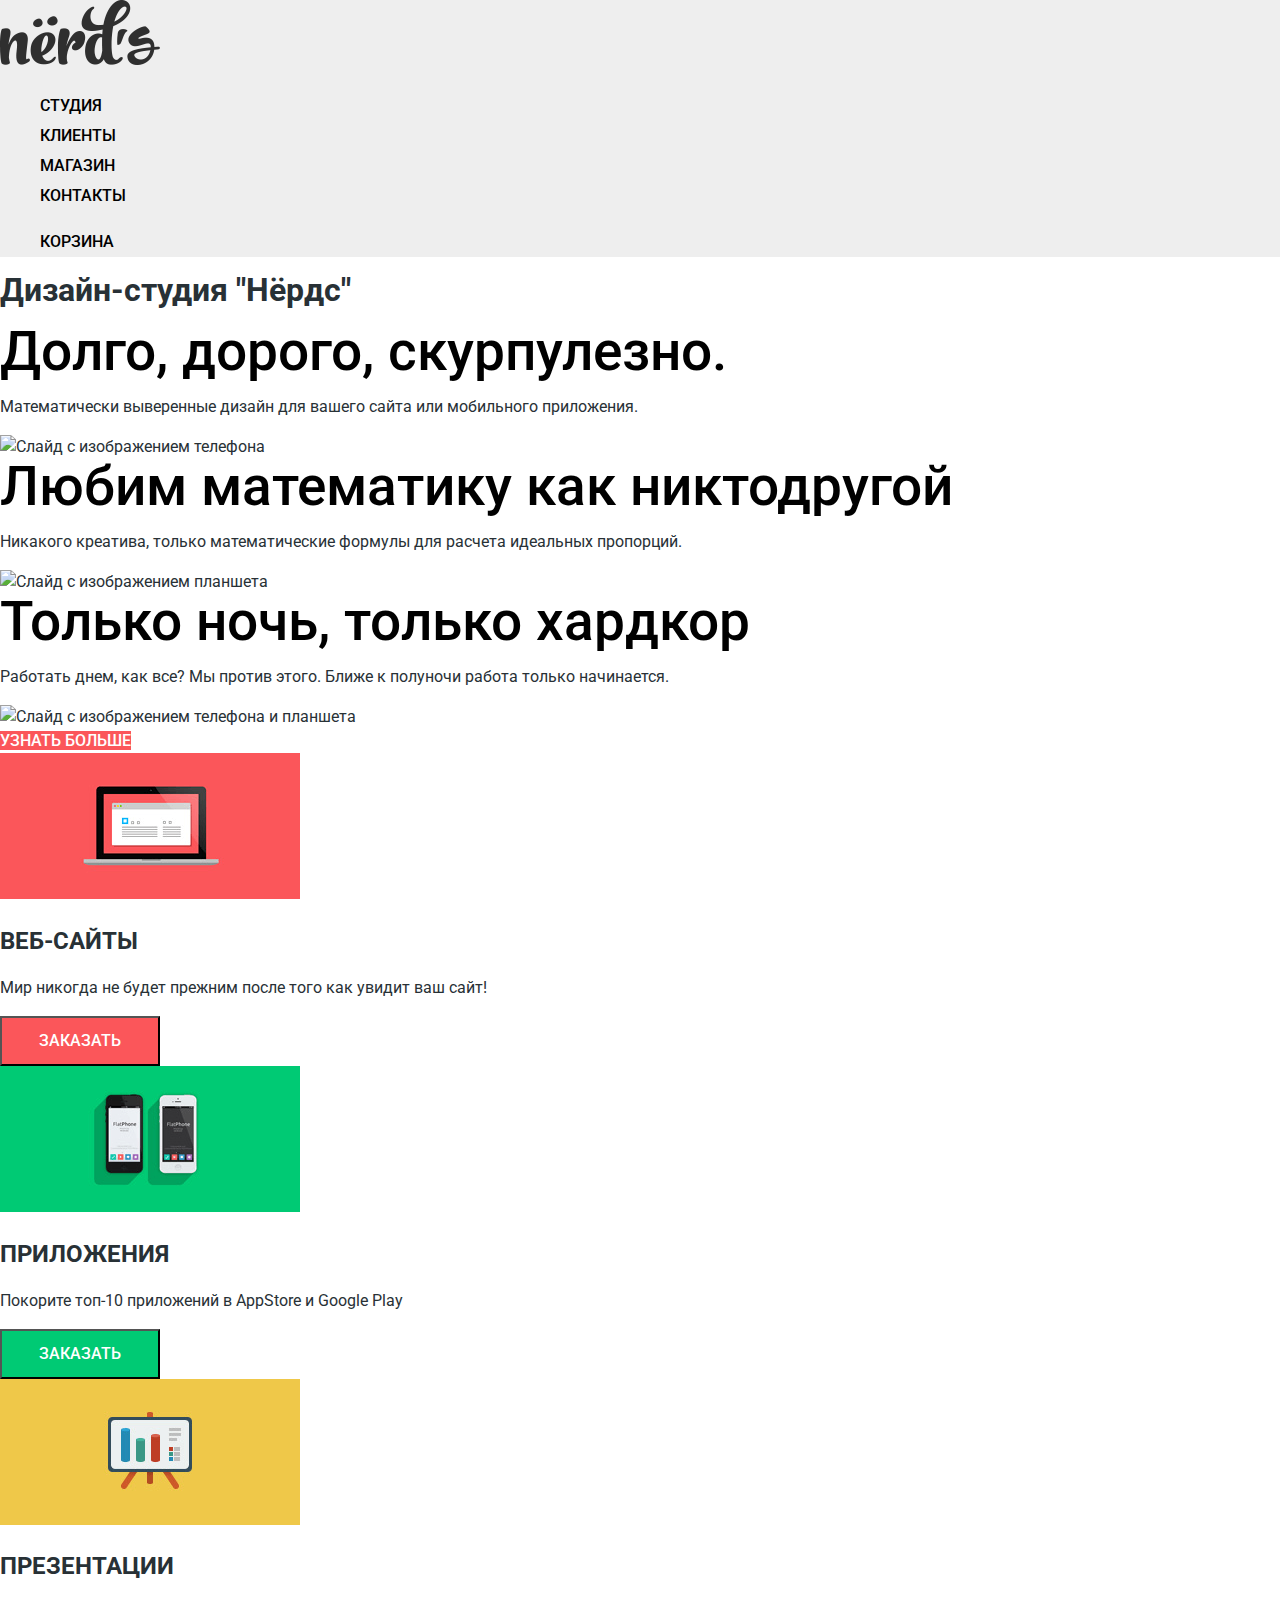
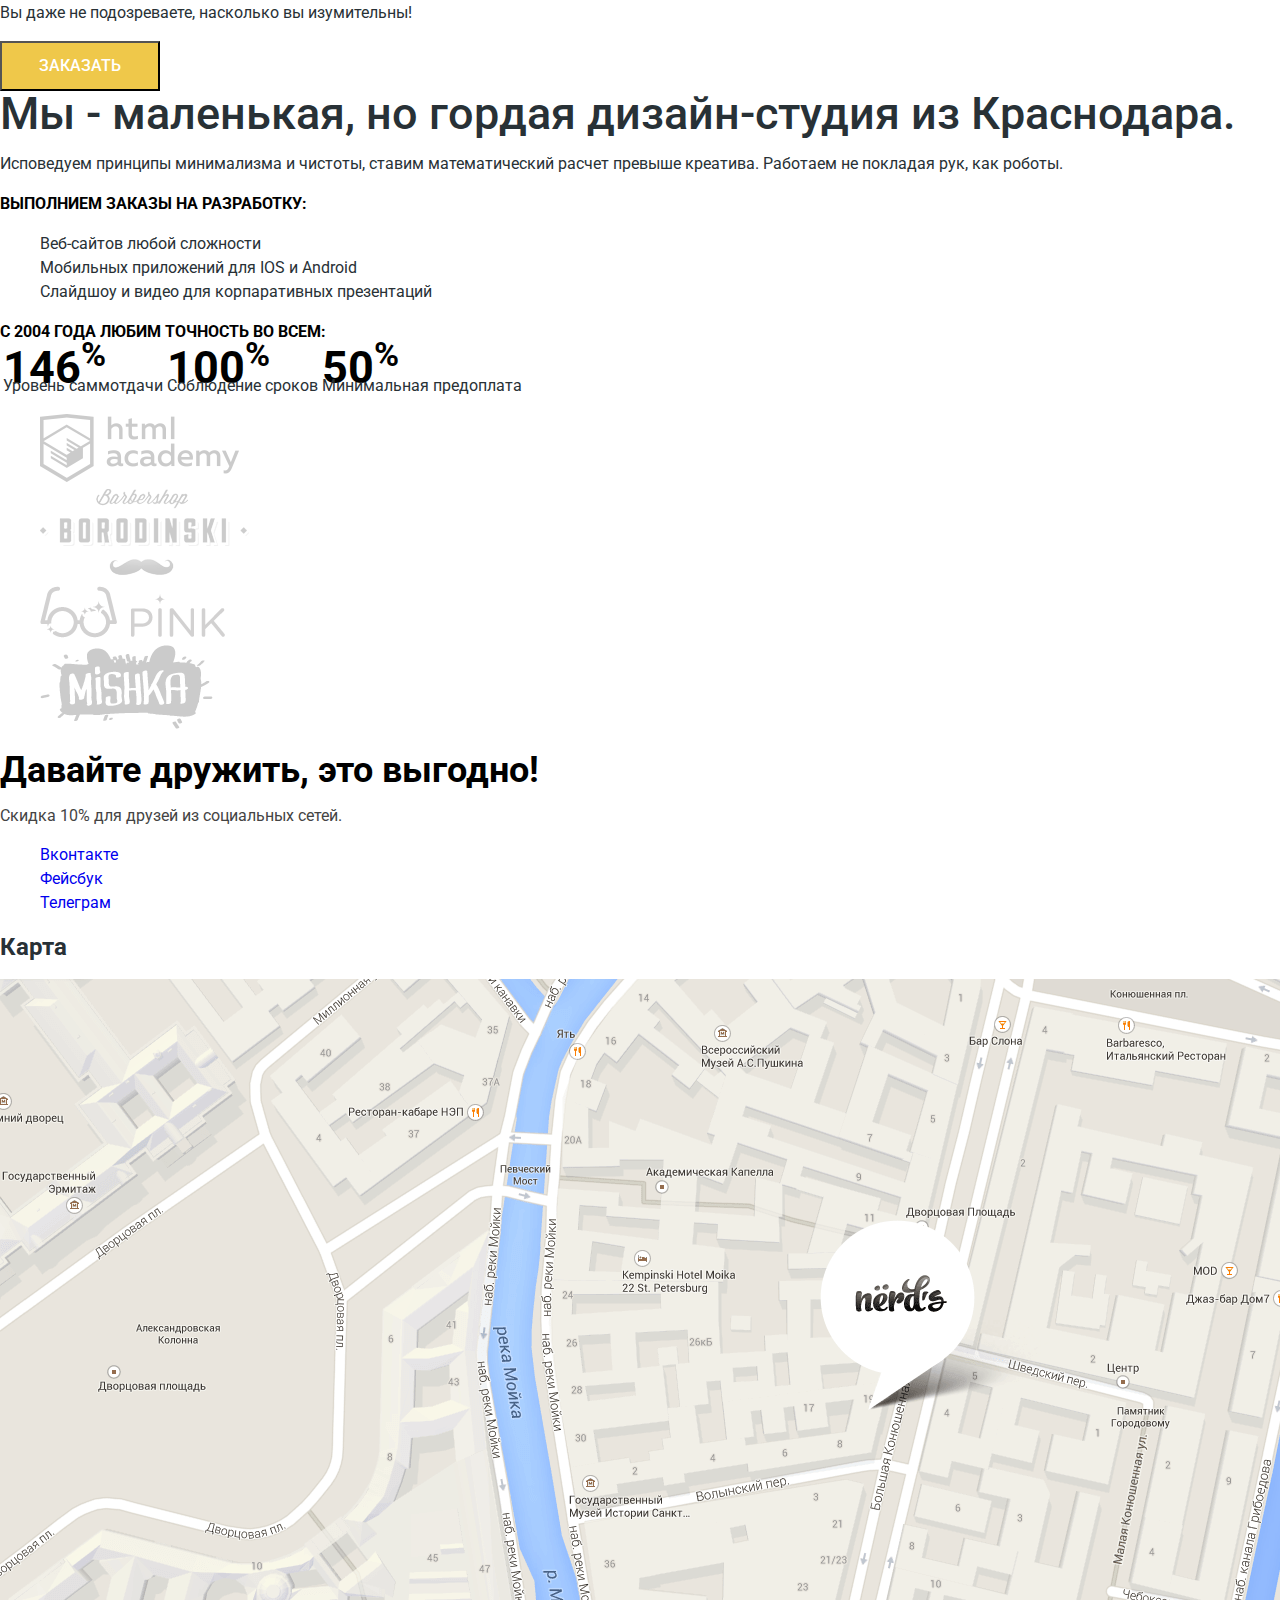
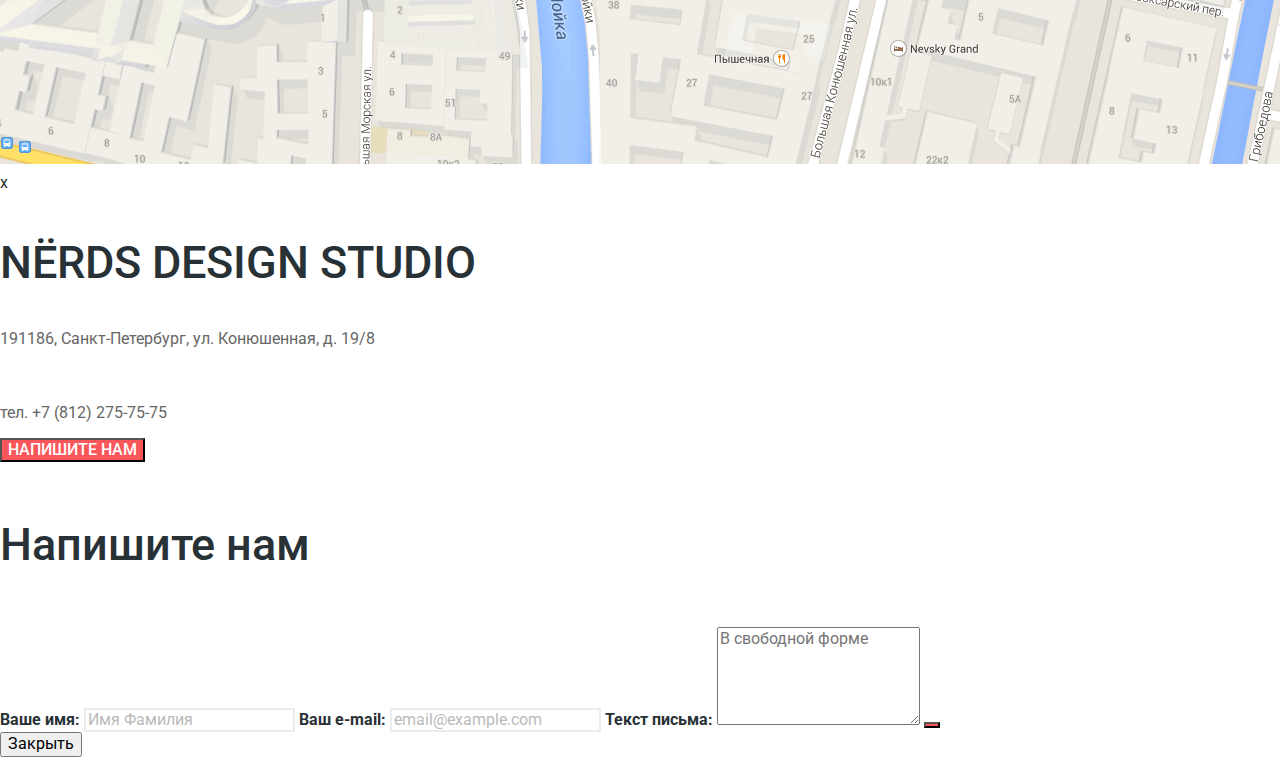
==== commit c746e326: "и снова стилизация" ====
--- a/index.html
+++ b/index.html
@@ -44,26 +44,26 @@
             <p>Работать днем, как все? Мы против этого. Ближе к полуночи работа только начинается.</p>
             <img src="picture-layer3" alt="Слайд с изображением телефона и планшета">
          </div>
-        <a class="btn" href="#">Узнать больше</a>
+        <a class="btn" href="#"><span class="know-more">Узнать больше</span></a>
     </section>
        <section class="services">
            <article class="site">
                <a href="#"><img src="img\site-logo.png" alt="Веб-сайты" width="300" height="146"></a>
                <h2 class="services-text">Веб-сайты</h2>
                <p>Мир никогда не будет прежним после того как увидит ваш сайт!</p>
-               <button class="btn-order-site" type="button">Заказать</button>
+               <button class="btn-order-site" type="button"><span class="know-more">Заказать</span></button>
            </article>
            <article class="apps">
                <a href="#"><img src="img\apps-logo.png" alt="Приложения" width="300" height="146"></a>
                <h2 class="services-text">Приложения</h2>
                <p>Покорите топ-10 приложений в AppStore и Google Play</p>
-               <button class="btn-order-apps"type="button">Заказать</button>
+               <button class="btn-order-apps"type="button"><span class="know-more">Заказать</span></button>
            </article>
            <article class="presentations">
                <a href="#"><img src="img\presentations-logo.png" alt="Презентации" width="300" height="146"></a>
                <h2 class="services-text">Презентации</h2>
                <p>Вы даже не подозреваете, насколько вы изумительны!</p>
-               <button class="btn-order-presentations" type="button">Заказать</button>
+               <button class="btn-order-presentations" type="button"><span class="know-more">Заказать</span></button>
            </article>
        </section>
           <article class="about-us">
@@ -95,10 +95,10 @@
           </article>
     <div class="examples">
         <ul class="ground-navigation">
-            <li><a href="#"> <img src="img\logo-1-min.png" alt="HTML академия" width="199" height="68"> </a></li>
-            <li><a href="#"> <img src="img\logo-2-min.png" alt="Барбершоп" width="209" height="90"> </a></li>
-            <li><a href="#"> <img src="img\logo-3-min.png" alt="Пинк" width="185" height="52"> </a></li>
-            <li><a href="#"> <img src="img\logo-4-min.png" alt="Мишка" width="173" height="84"> </a></li>
+            <li><a href="#"> <img src="img\logo-1-min.png" alt="HTML академия" width="199" height="68" class="ground-navigation-logo"> </a></li>
+            <li><a href="#"> <img src="img\logo-2-min.png" alt="Барбершоп" width="209" height="90"class="ground-navigation-logo"> </a></li>
+            <li><a href="#"> <img src="img\logo-3-min.png" alt="Пинк" width="185" height="52" class="ground-navigation-logo"> </a></li>
+            <li><a href="#"> <img src="img\logo-4-min.png" alt="Мишка" width="173" height="84"class="ground-navigation-logo"> </a></li>
         </ul>
     </div>
     
@@ -131,9 +131,9 @@
              <h4 class="write-us-head">Напишите нам</h4>
             <form class="write-form" action="https://https://echo.htmlacademy.ru" method="post">
                 <label for="write-form-name">Ваше имя:</label>
-                <input type="text" name="name" id="write-form-name" value="Ваше имя" placeholder="Имя Фамилия" required>
+                <input type="text" name="name" id="write-form-name" placeholder="Имя Фамилия" required class="enter-your-name">
                 <label for="write-form-email">Ваш e-mail:</label>
-                <input type="e-mail" name="email" id="write-form-email" value="Ваша почта" method="post" placeholder="email@example.com" required>
+                <input type="e-mail" name="email" id="write-form-email" method="post" placeholder="email@example.com" required class="enter-your-name">
                 <label for="write-form-letter">Текст письма:</label>
                 <textarea id="write-form-letter" name="letter" rows="5" placeholder="В свободной форме"></textarea>
                 <button class="btn" type="submit" value="Отправить" tabindex="0"></button>
--- a/css/style.css
+++ b/css/style.css
@@ -26,18 +26,21 @@
 .user-navigation a {
      color: #000000;  
 }
-.main-header-logo:hover{
+.main-header-logo:hover, 
+.main-header-logo:focus{
     opacity: 0.8;
 }
-.main-header-logo:focus{
+.main-header-logo:active{
     opacity: 0.3;
 }
 .site-navigation a:hover,
-.user-navigation a:hover{
-   color: #fb565a;
-}
+.user-navigation a:hover,
 .site-navigation a:focus,
 .user-navigation a:focus{
+   color: #fb565a;
+}
+.site-navigation a:active,
+.user-navigation a:active{
    opacity: 0.3;
 }
 .main-text{
@@ -57,16 +60,18 @@
     text-transform: uppercase;
 }
  
-/*
-.btn a:hover{
+
+.btn:hover,
+.btn:focus{
     background-color: #e74246;
 }
-.btn a:focus{
+.btn:active{
     box-shadow: inset 0 3px 0 rgba(0, 1, 1, 0.1);
     background-color: #d7373b;
-    opacity: 0.3;
-}
-*/
+}
+.know-more:active{
+opacity: 0.3;    
+}
 .services-text{
     font-weight: 700;
     line-height: 30px;
@@ -96,12 +101,17 @@
     line-height: 18px;
 }
 .ground-navigation{
+list-style: none;    
+}
+.ground-navigation-logo:hover,
+.ground-navigation-logo:focus{
+    opacity: 1;
+}
+
+.ground-navigation-logo{
     opacity: 0.2;
 }
-.ground-navigation:hover{
-    color:  #000000;
-}
-.ground-navigation:focus{
+.ground-navigation-logo:active{
     opacity: 0.1;
 }
 .footer-text{
@@ -118,21 +128,39 @@
     font-size: 18px;
     font-weight: 700;
     line-height: 30px;
-    text-transform: uppercase;
 }
 .write-us-addres{
     color: #666666;
     line-height: 18px;
 }
-write-us-head{
+.write-us-head{
     font-size: 45px;
     font-weight: 500;
     line-height: 45px;
 }
-write-form{
-    font-size: 16px;
-    font-weight: 700;
-    line-height: 18px;
+.write-form{
+    font-size: 16px;
+    font-weight: 700;
+    line-height: 18px;
+}
+.write-form input[placeholder]{
+ opacity: 0.5;
+color: #444444;   
+}
+
+.write-form input[placeholder]:focus{
+ opacity: 1; 
+color: #444444;
+}
+.enter-your-name{
+    border: 2px solid #d7dcde;
+}
+.enter-your-name:hover,
+.enter-your-name:focus{
+ border: 2px solid #b4b9bb;   
+}
+.enter-your-name:active{
+ border: 2px solid #000000;   
 }
 .container-sligan{
     font-size: 55px;
@@ -153,6 +181,17 @@
     color: #000000;
     list-style: none;
 }
+.options-item{
+    color: #000000;
+    opacity: 0.3;
+}
+.options-item:hover,
+.options-item:focus{
+  opacity: 0.6;  
+}
+.options-item:active{
+   opacity: 1;  
+}
 .choise-coast-value{
     font-size: 18px;
     font-weight: 700;
@@ -166,20 +205,58 @@
     line-height: 30px;
     text-transform: uppercase;
 }
-.grid-features-text{
+.grid-features-text,
+.grid-features-text-item,
+.price-features{
     font-size: 16px;
     font-weight: 400;
     line-height: 20px;
+    color: #283136;
     list-style: none;
 }
+.grid-features-text-item:hover,
+.grid-features-text-item:focus,
+.price-features:hover,
+.price-features:focus{
+   color: #000000; 
+}
+.grid-features-text-item:active,
+.price-features:active{
+    opacity: 0.3;
+    color: #283136;
+}
 .coast-value-submit{
     font-size: 16px;
     font-weight: 500;
     line-height: 18px;
+    background-color: #eeeeee;
+}
+.coast-value-submit:hover,
+.coast-value-submit:focus{
+  background-color: #dfdfdf;  
+}
+.coast-value-submit:active{
+  box-shadow: inset 0 3px 0 rgba(0, 1, 1, 0.1);
+  background-color: #d5d5d5;
+}
+.value-submit-text:active{
+    opacity: 0.3;
 }
 .social-buttom{
-   list-style: none;
-    color: #000000;
+list-style: none;
+color: #000000;
+background-color: #e1e1e1;
+background-color: #ffffff;
+}
+.social-buttom:hover,
+.social-buttom:focus{
+background-color: #e74246;
+background-color: #ffffff;  
+}
+.social-buttom:active{
+box-shadow: inset 0 3px 0 rgba(0, 1, 1, 0.1);
+background-color: #d7373b;
+background-color: #ffffff;
 }
 .btn-order-site{
 width: 160px;
@@ -192,6 +269,14 @@
 font-weight: 500;
 line-height: 18px;
 }
+.btn-order-site:hover,
+.btn-order-site:focus{
+background-color: #e74246; 
+}
+.btn-order-site:active{
+box-shadow: inset 0 3px 0 rgba(0, 1, 1, 0.1);
+background-color: #d7373b;
+}
 .btn-order-apps{
 width: 160px;
 height: 50px;
@@ -202,7 +287,14 @@
 font-size: 16px;
 font-weight: 500;
 line-height: 18px;
-
+}
+.btn-order-apps:hover,
+.btn-order-apps:focus{
+background-color: #00bc6c;
+}
+.btn-order-apps:active{
+box-shadow: inset 0 3px 0 rgba(0, 1, 1, 0.1);
+background-color: #00aa62;
 }
 .btn-order-presentations{
 width: 160px;
@@ -214,6 +306,14 @@
 font-size: 16px;
 font-weight: 500;
 line-height: 18px;
+}
+.btn-order-presentations:hover;
+.btn-order-presentations:focus{
+ background-color: #eab534;   
+}
+.btn-order-presentations:active{
+ box-shadow: inset 0 3px 0 rgba(0, 1, 1, 0.1);
+background-color: #e5a722;   
 }
 .price-features-text,
 .catalog-all-items,
@@ -244,10 +344,11 @@
 line-height: 18px;
 text-transform: uppercase;
 }
-.catalog-item-btn:hover{
+.catalog-item-btn:hover,
+.catalog-item-btn:focus{
 background-color: #e74246;
 }
-catalog-item-btn:focus{
+.catalog-item-btn:active{
 box-shadow: inset 0 3px 0 rgba(0, 1, 1, 0.1);
 background-color: #d7373b;
 }
@@ -256,3 +357,26 @@
 height: 231px; 
 background-color: #eeeeee;
 }
+.catalog-btn-page{
+width: 50px;
+height: 50px;
+background-color: #eeeeee;
+color: #000000;
+font-family: Roboto;
+font-size: 16px;
+font-weight: 500;
+line-height: 18px;
+}
+.catalog-btn-page:hover{
+background-color: #dfdfdf;
+}
+.catalog-btn-page:focus{
+box-shadow: inset 0 3px 0 rgba(0, 1, 1, 0.1);
+background-color: #d5d5d5; 
+opacity: 0.3;
+}
+.catalog-btn-page:active{
+    background-color: #ffffff;
+    border: 3px solid #dbdbdb;
+    color:#000000;
+}